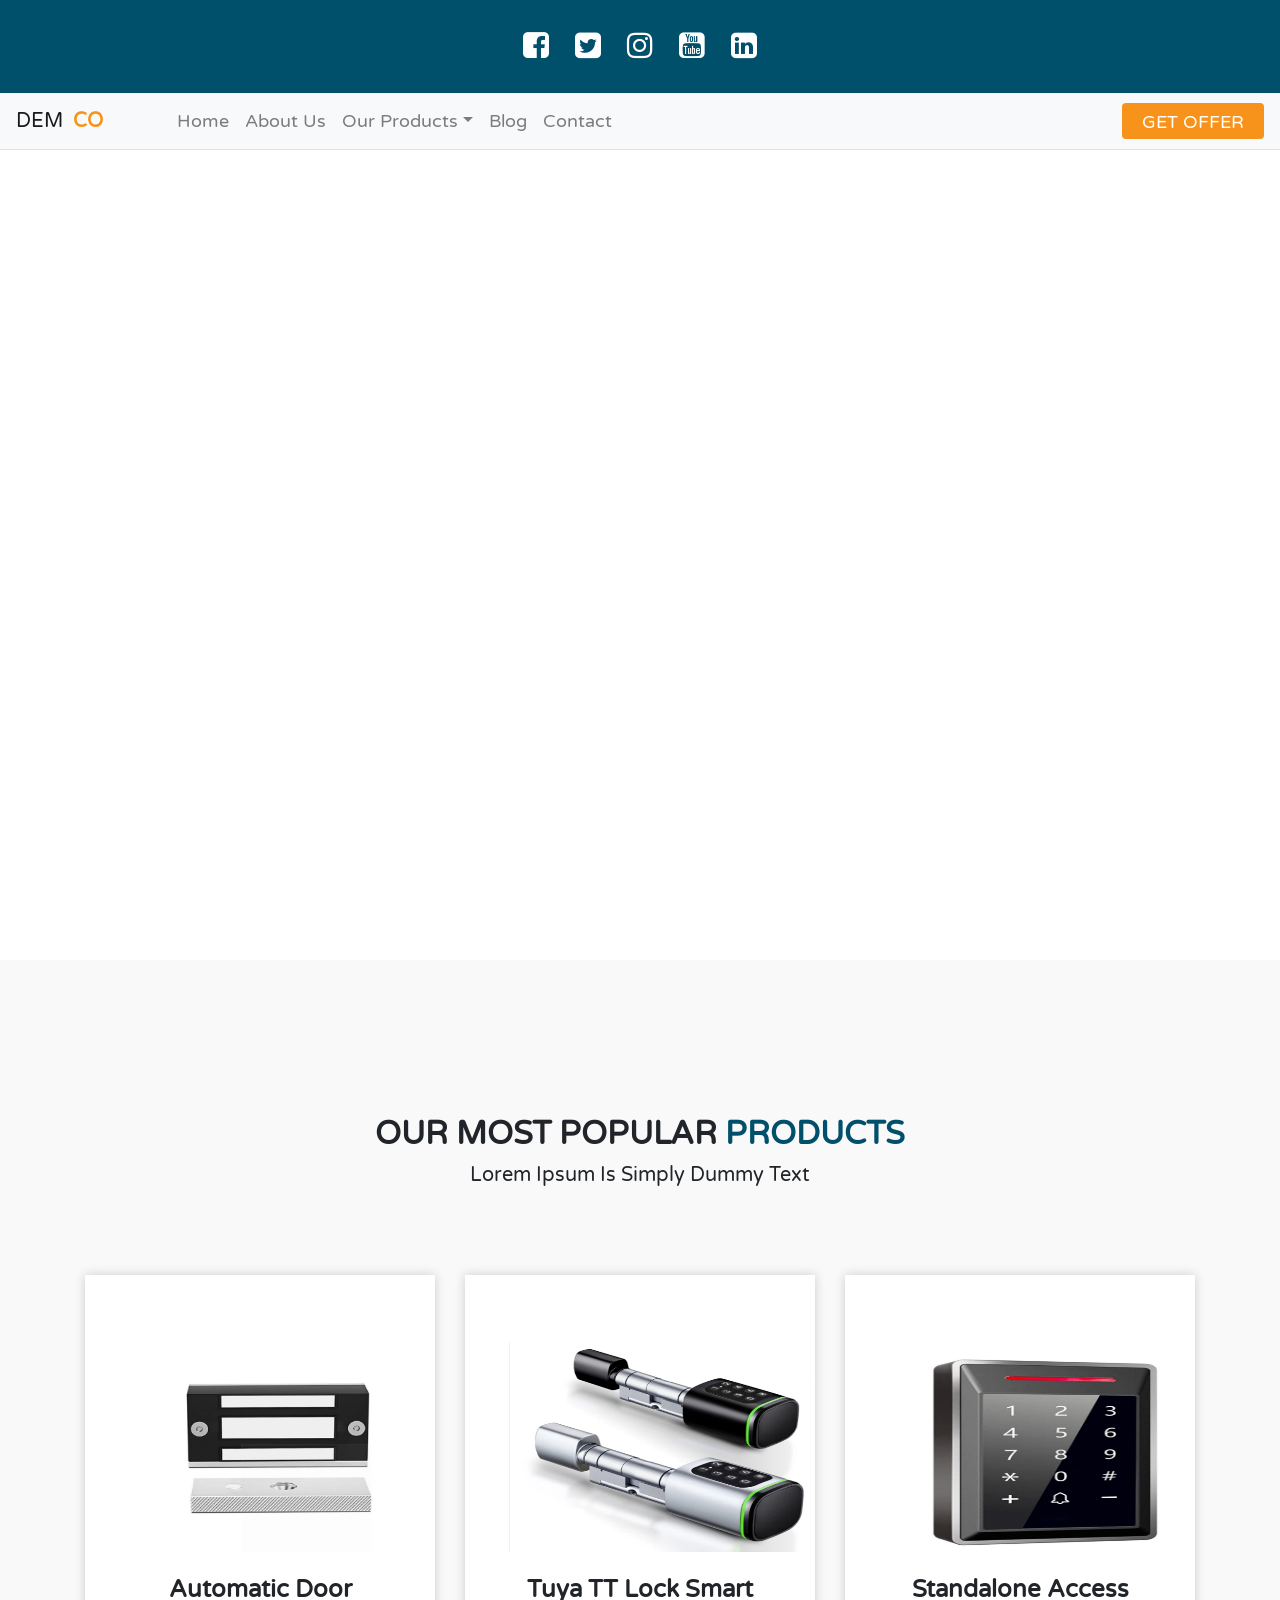
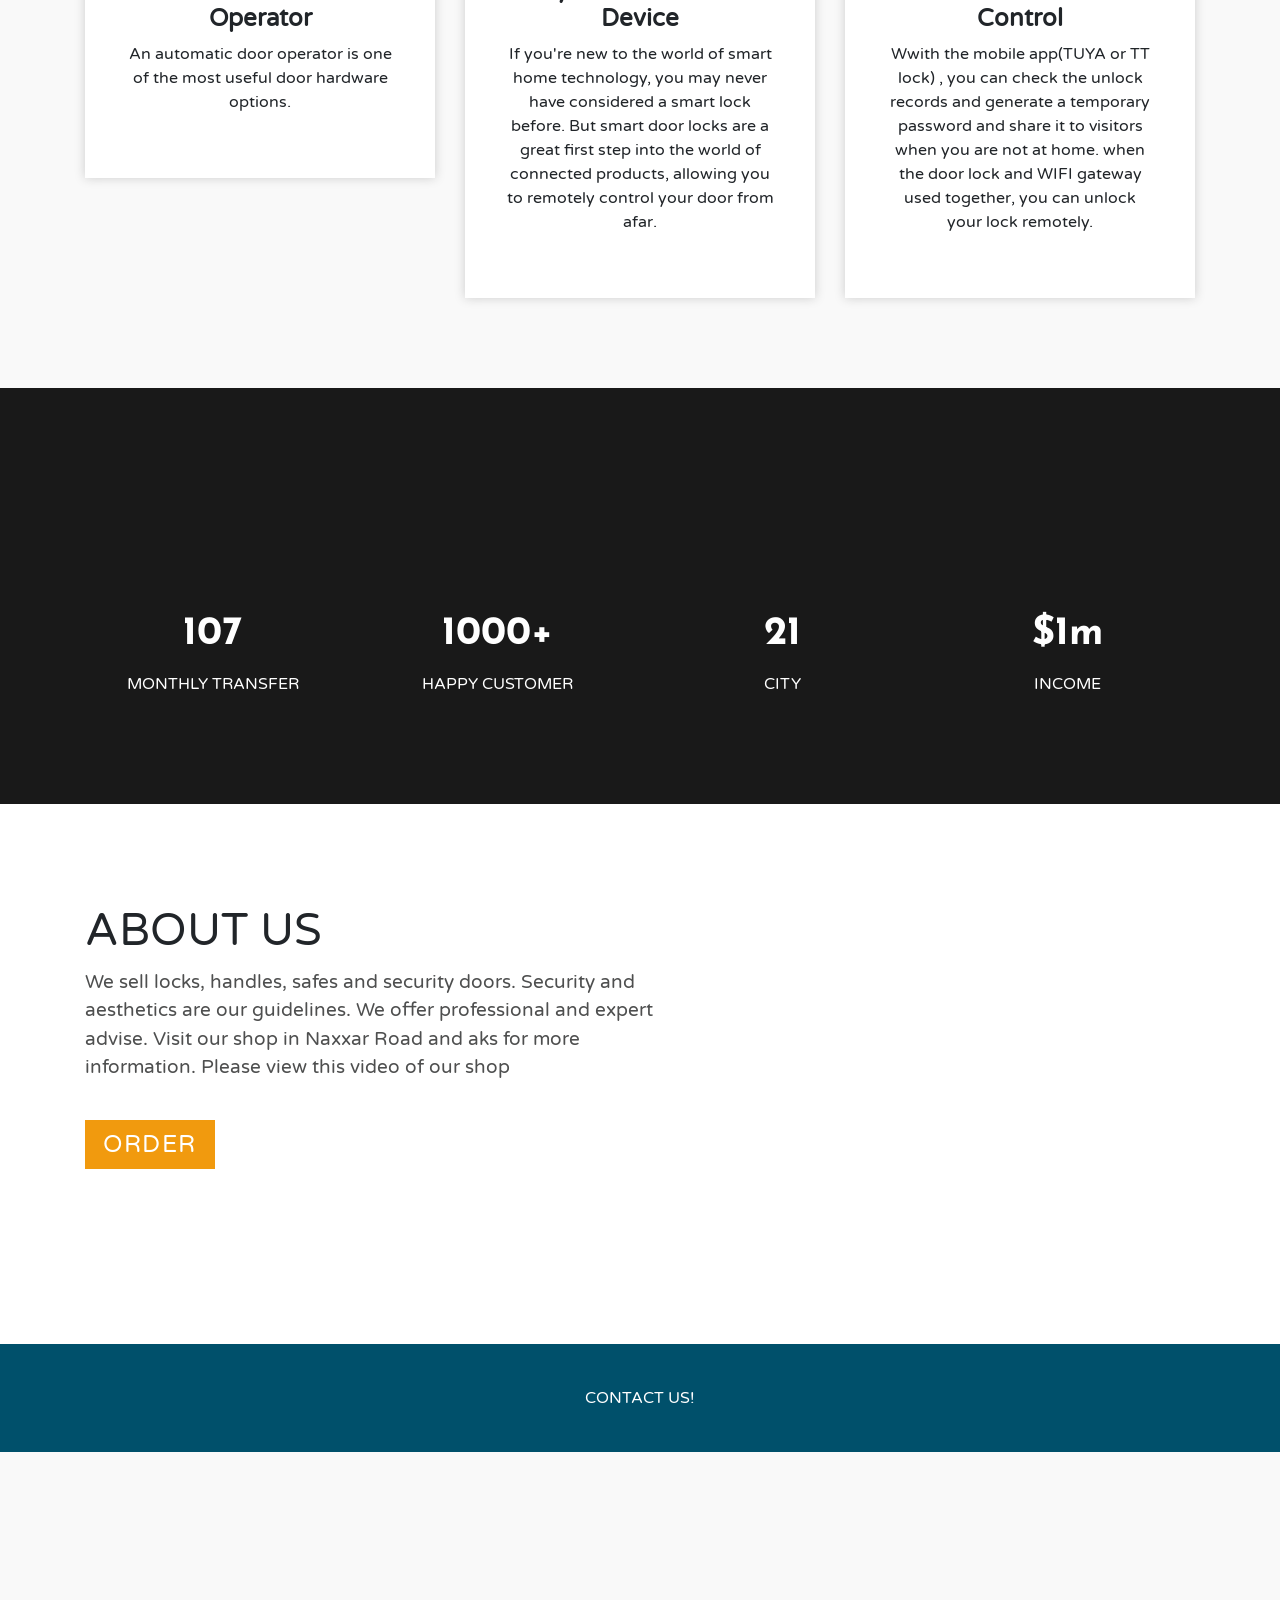
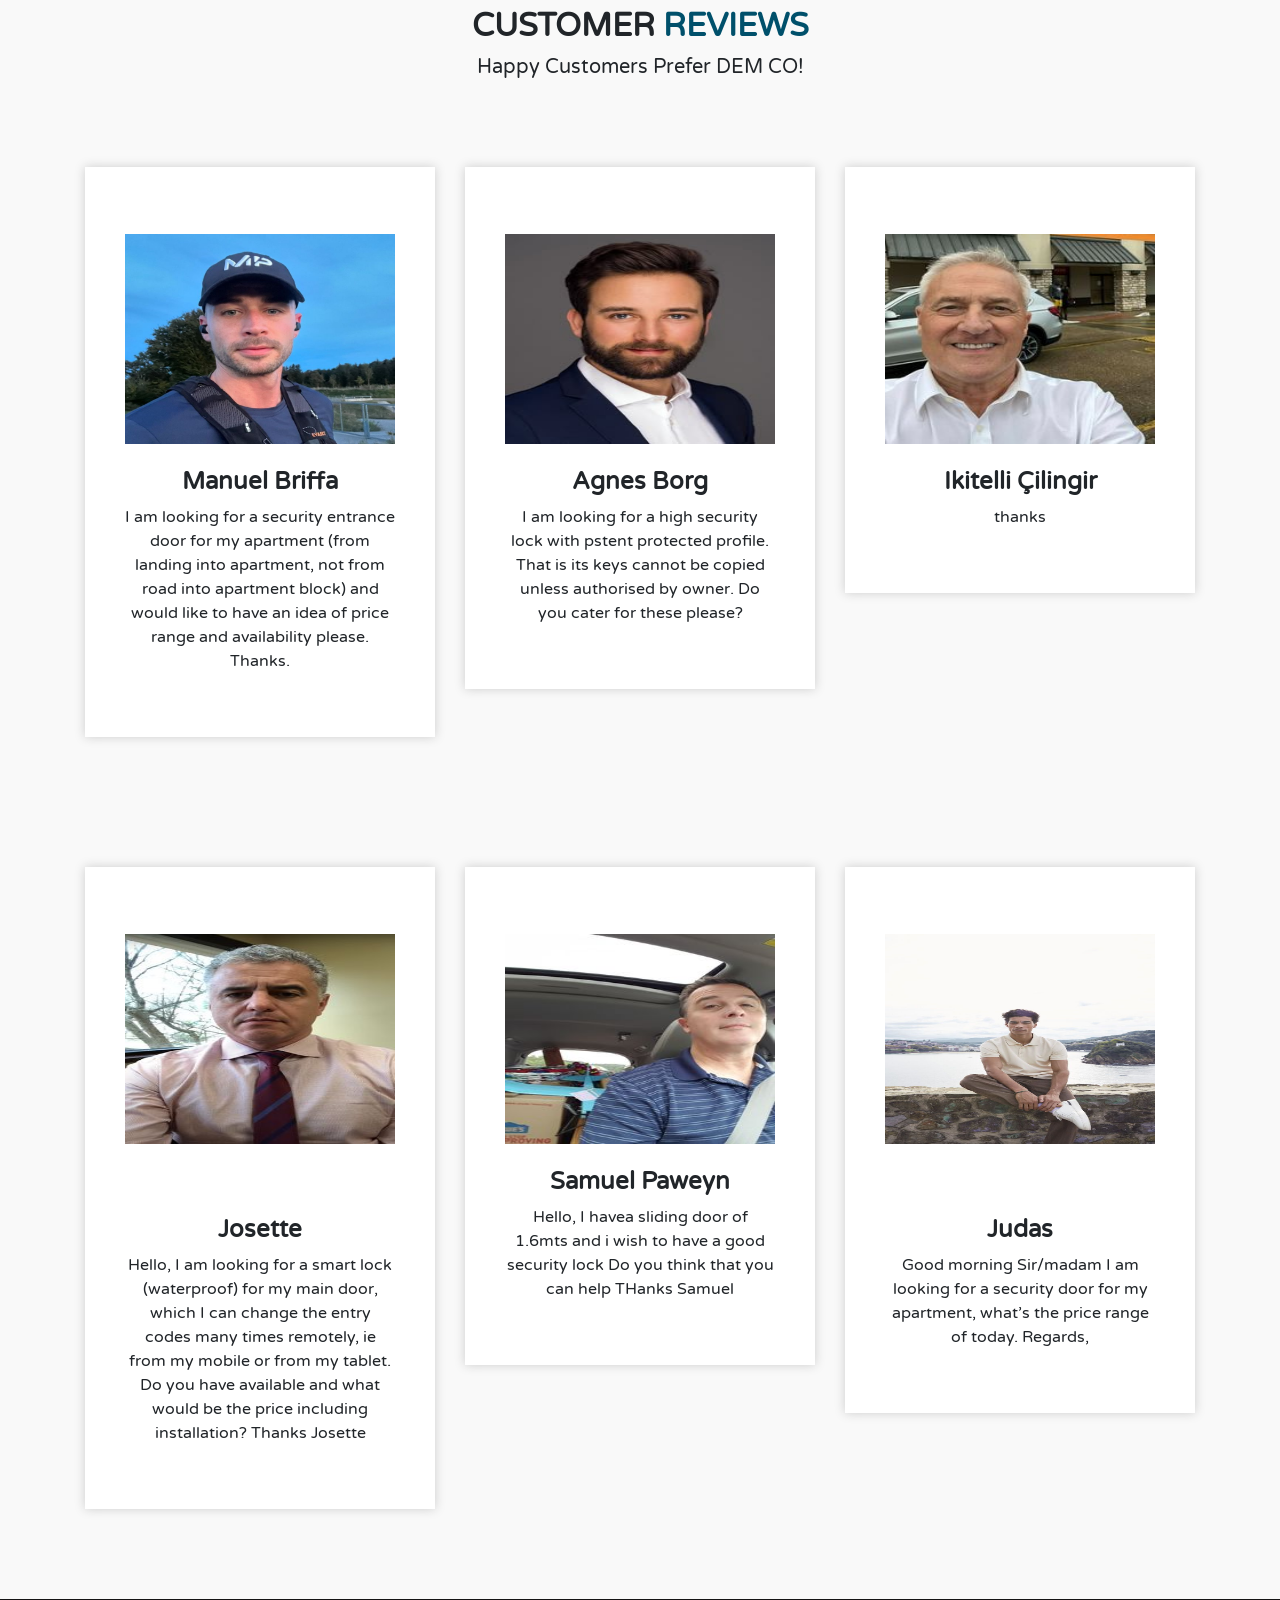
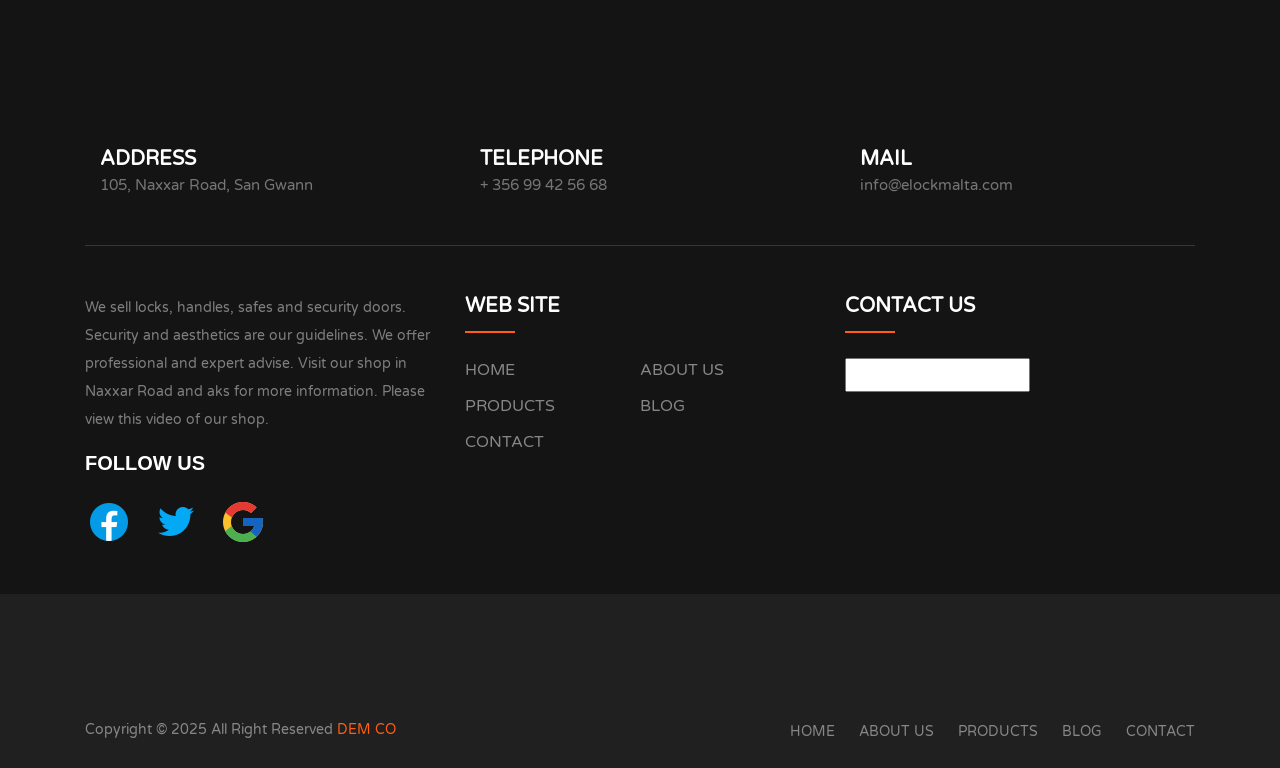
==== index.html @ 9991d872 "Update index.html" ====
<!DOCTYPE html>
<html lang="en">

<head>
    <meta charset="UTF-8">
    <meta name="viewport" content="width=device-width, initial-scale=1.0">
    <link rel="shortcut icon" href="" type="image/x-icon">

    <link rel="stylesheet" href="https://fonts.googleapis.com/css?family=Varela+Round">
    <link rel="stylesheet" href="https://stackpath.bootstrapcdn.com/bootstrap/4.5.0/css/bootstrap.min.css">
    <link rel="stylesheet" href="https://fonts.googleapis.com/icon?family=Material+Icons">
    <link rel="stylesheet" href="https://maxcdn.bootstrapcdn.com/font-awesome/4.7.0/css/font-awesome.min.css">
    <link rel="stylesheet" href="./web/css/main.css">
    <title>DEM CO</title>
</head>

<body>
    <div class="social-icons">
        <a href="#" title="facebook">
            <i class="fa fa-facebook-square" aria-hidden="true"></i>
        </a>&nbsp;
        <a href="#" title="twitter">
            <i class="fa fa-twitter-square" aria-hidden="true"></i>
        </a>&nbsp;
        <a href="#" title="instagram">
            <i class="fa fa-instagram" aria-hidden="true"></i>
        </a>&nbsp;
        <a href="#" title="youtube">
            <i class="fa fa-youtube-square" aria-hidden="true"></i>
        </a> &nbsp;
        <a href="#" title="linkedin">
            <i class="fa fa-linkedin-square" aria-hidden="true"></i>
        </a>

    </div>
    <div id="header">


        <nav class="navbar navbar-expand-lg navbar-light bg-light">
            <a href="#" class="navbar-brand">DEM &nbsp;<b>CO
           
            </b></a>
            <button type="button" class="navbar-toggler" data-toggle="collapse" data-target="#navbarCollapse">
                <span class="navbar-toggler-icon"></span>
            </button>
            <!-- Collection of nav links, forms, and other content for toggling -->
            <div id="navbarCollapse" class="collapse navbar-collapse justify-content-start">
                <div class="navbar-nav">
                    <a href="#" class="nav-item nav-link">Home</a>
                    <a href="#aboutUs" class="nav-item nav-link">About Us</a>
                    <div class="nav-item dropdown">
                        <a href="#" data-toggle="dropdown" class="nav-item nav-link dropdown-toggle">Our Products</a>
                        <div class="dropdown-menu">
                            <a href="./assets/categories/categories.html" class="dropdown-item" target="_blank">Automatic Door Operator</a>
                            <a href="./assets/categories/categories.html" class="dropdown-item" target="_blank">Tuya TT Lock Smart Device </a>
                            <a href="./assets/categories/categories.html" class="dropdown-item" target="_blank">Standalone Access Control </a>
                            <a href="./assets/categories/categories.html" class="dropdown-item" target="_blank">Proximity Card Reader </a>
                            <a href="./assets/categories/categories.html" class="dropdown-item" target="_blank">Door Closer </a>
                            <a href="./assets/categories/categories.html" class="dropdown-item" target="_blank">Power Supply </a>
                            <a href="./assets/categories/categories.html" class="dropdown-item" target="_blank">Door Release Button </a>
                      

                        </div>
                    </div>
                    <a href="#" class="nav-item nav-link">Blog</a>
                    <a href="#contact" class="nav-item nav-link">Contact</a>
                </div>

                <div class="navbar-nav ml-auto action-buttons">
                    <div class="nav-item dropdown">

                    </div>
                    <div class="nav-item dropdown">
                        <a href="#" data-toggle="dropdown" class="btn btn-primary dropdown-toggle sign-up-btn">GET OFFER</a>
                        <div class="dropdown-menu action-form">
                            <form action="/examples/actions/confirmation.php" method="post">
                                <p class="hint-text">Contact Us!</p>
                                <div class="form-group">
                                    <input type="text" class="form-control" placeholder="Name" required="required">
                                </div>
                                <div class="form-group">
                                    <input type="tel" class="form-control" placeholder="Telephone Number"
                                        required="required">
                                </div>
                                <div class="form-group">
                                    <input type="text" class="form-control" placeholder="Message" required="required">
                                    <br>
                                    <div class="form-group">
                                        <label class="form-check-label"><input type="checkbox" required="required"> I
                                            accept the <a href="#">Terms &amp; Conditions</a></label>
                                    </div>
                                    <input type="submit" class="btn btn-primary btn-block" value="SEND">
                            </form>
                        </div>
                    </div>
                </div>
            </div>
        </nav>

    </div>

    <!----------ANA SAYFA---------------->
    <div id="home">

        <div class="wrap">
            <div id="arrow_left" class="arrow"></div>

            <div id="slider">
                <div class="slide1 slide">
              
                </div>
                <div class="slide2 slide">
                   
                </div>
                <div class="slide3 slide">
                

                </div>

            </div>
            <div id="arrow_right" class="arrow"></div>
        </div>


    </div>




    <div id="productAll">


        <!----------ÜRÜNLERİMİZ---------------->
        <section class="we-offer-area text-center bg-gray">
            <div class="container">
                <div class="row">
                    <div class="col-md-12">
                        <div class="site-heading text-center">
                            <h2>OUR MOST POPULAR <span>PRODUCTS</span></h2>
                            <h5>Lorem Ipsum is simply dummy text</h5>
                        </div>
                    </div>
                </div>
                <div class="row our-offer-items less-carousel">
                    <!-- Single Item -->
                    <div class="col-md-4 col-sm-6 equal-height">
                        <div class="item">
                            <img src="./assets/images/product1.png" width="320px" height="210px">
                            <br><br>
                            <h4>Automatic Door Operator
                            </h4>
                            <p>
                                An automatic door operator is one of the most useful door hardware options.                    </p>
                        </div>
                    </div>
                    <!-- End Single Item -->

                    <!-- Single Item -->
                    <div class="col-md-4 col-sm-6 equal-height">
                        <div class="item">
                            <img src="./assets/images/product2.png"width="320px" height="210px" alt="">
                            <br><br>
                            <h4>Tuya TT Lock Smart Device
                            </h4>
                            <p>
                                If you're new to the world of smart home technology, you may never have considered a smart lock before. But smart door locks are a great first step into the world of connected products, allowing you to remotely control your door from afar.                            </p>
                        </div>
                    </div>
                    <!-- End Single Item -->

                    <!-- Single Item -->
                    <div class="col-md-4 col-sm-6 equal-height">
                        <div class="item">
                            <img src="./assets/images/product3.png" width="320px" height="210px">
                            <br><br>
                            <h4>Standalone Access Control
                            </h4>
                            <p>
                               
                               Wwith the mobile app(TUYA or TT lock) , you can check the unlock records and generate a temporary password and share it to visitors when you are not at home. when the door lock and WIFI gateway used together, you can unlock your lock remotely.
                            </p>
                        </div>
                    </div>





                </div>
            </div>
        </section>
    </div>



    <link rel="preconnect" href="https://fonts.googleapis.com">
    <link rel="preconnect" href="https://fonts.gstatic.com" crossorigin>
    <link href="https://fonts.googleapis.com/css2?family=Josefin+Sans:ital,wght@0,400;0,700;1,400;1,700&display=swap"
        rel="stylesheet">






    <section class="counter-wrapper">

        <div class="counter-inner">
            <div class="container">
                <div class="row g-0">
                    <div class="col-6 col-lg-3">
                        <div class="py-5 text-center text-white">
                            <div>
                                <i class="bi bi-building count-icon"></i>
                            </div>
                            <div class="py-2 count">
                                <span id="count1">107</span>
                            </div>
                            <div>
                                MONTHLY TRANSFER
                            </div>
                        </div>
                    </div>
                    <div class="col-6 col-lg-3">
                        <div class="py-5 text-center text-white">
                            <div>
                                <i class="bi bi-people count-icon"></i>
                            </div>
                            <div class="py-2 count">
                                <span id="count2">1000</span>+
                            </div>
                            <div>
                                HAPPY CUSTOMER
                            </div>
                        </div>
                    </div>
                    <div class="col-6 col-lg-3">
                        <div class="py-5 text-center text-white">
                            <div>
                                <i class="bi bi-trophy count-icon"></i>
                            </div>
                            <div class="py-2 count">
                                <span id="count3">21</span>
                            </div>
                            <div>
                                CITY
                            </div>
                        </div>
                    </div>
                    <div class="col-6 col-lg-3">
                        <div class="py-5 text-center text-white">
                            <div>
                                <i class="bi bi-graph-up count-icon"></i>
                            </div>
                            <div class="py-2 count">
                                $<span id="count4">1</span>m
                            </div>
                            <div>
                                INCOME
                            </div>
                        </div>
                    </div>
                </div>
            </div>
        </div>
    </section>



    <!----------HAKKIMIZDA---------------->

    <div id="aboutUs">
        <div class="hero">
            <div class="container">
                <div class="article">
                    <div class="title">
                        <h1>ABOUT US</h1>
                    </div>
                    <div class="content">
         
                        <p>We sell locks, handles, safes and security doors. Security and aesthetics are our guidelines. We offer professional and expert advise. Visit our shop in Naxxar Road and aks for more information. Please view this video of our shop</p>
                        <div class="button">
                            <a href="#">ORDER</a>
                        </div>
                    </div>
                </div>
                <div class="image-section">
                    <iframe width="560" height="315" src="https://www.youtube.com/embed/kE7jgyDooHE"
                        title="Security doors and locks at DEM CO." frameborder="0"
                        allow="accelerometer; autoplay; clipboard-write; encrypted-media; gyroscope; picture-in-picture; web-share"
                        referrerpolicy="strict-origin-when-cross-origin" allowfullscreen></iframe>
                </div>
            </div>
        </div>
    </div>


    <div class="social-icons">
   <button class="linkButton">CONTACT US!</button>
    </div>


    <!----------İLETİŞİM---------------->
    <div id="contact">

    </div>

    <!----------ÜRÜNLERİMİZ---------------->
    <section class="we-offer-area text-center bg-gray">
        <div class="container">
            <div class="row">
                <div class="col-md-12">
                    <div class="site-heading text-center">
                        <h2>CUSTOMER  <span>REVIEWS</span></h2>
                        <h5>Happy Customers Prefer DEM CO!</h5>
                    </div>
                </div>
            </div>
            <div class="row our-offer-items less-carousel">
                <!-- Single Item -->
                <div class="col-md-4 col-sm-6 equal-height">
                    <div class="item">
                        <img src="./assets/images/person1.jpg" width="100%" height="210px" alt=""> <br><br>
                        <h4>Manuel Briffa</h4>
                        <p>
                            I am looking for a security entrance door for my apartment (from landing into apartment, not from road into apartment block) and would like to have an idea of price range and availability please. Thanks.
                        </p>
                    </div>
                </div>
                <!-- End Single Item -->

                <!-- Single Item -->
                <div class="col-md-4 col-sm-6 equal-height">
                    <div class="item">
                        <img src="./assets/images/person2.jpg" width="100%" height="210px" alt=""> <br><br>
                        <h4>Agnes Borg</h4>
                        <p>
                            I am looking for a high security lock with pstent protected profile. That is its keys cannot be copied unless authorised by owner. Do you cater for these please?
                        </p>
                    </div>
                </div>
                <!-- End Single Item -->

                <!-- Single Item -->
                <div class="col-md-4 col-sm-6 equal-height">
                    <div class="item">
                        <img src="./assets/images/person3.jpg" width="100%" height="210px" alt=""> <br><br>
                        <h4>ikitelli çilingir</h4>
                        <p>
                            thanks
                        </p>
                    </div>
                </div>





            </div>
        </div>
        <div class="container">

            <div class="row our-offer-items less-carousel">
                <!-- Single Item -->
                <div class="col-md-4 col-sm-6 equal-height">
                    <div class="item">
                        <img src="./assets/images/person4.jpg" width="100%" height="210px" alt=""> <br><br>
                        <br><br>
                        <h4>Josette</h4>
                        <p>
                            Hello, I am looking for a smart lock (waterproof) for my main door, which I can change the entry codes many times remotely, ie from my mobile or from my tablet. Do you have available and what would be the price including installation? Thanks Josette
                        </p>
                    </div>
                </div>
                <!-- End Single Item -->

                <!-- Single Item -->
                <div class="col-md-4 col-sm-6 equal-height">
                    <div class="item">
                        <img src="./assets/images/person5.jpg" width="100%" height="210px" alt=""> <br><br>
                        <h4>Samuel paweyn </h4>
                        <p>
                            Hello,
                            I havea sliding door of 1.6mts and i wish to have a good security lock
                            Do you
                            think that you can help
                            THanks
                            Samuel
                        </p>
                    </div>
                </div>
                <!-- End Single Item -->

                <!-- Single Item -->
                <div class="col-md-4 col-sm-6 equal-height">
                    <div class="item">
                        <img src="./assets/images/person6.jpg" width="100%" height="210px" alt=""> <br><br>
                        <br><br>
                        <h4>Judas</h4>
                        <p>
                            Good morning Sir/madam

                            I am looking for a security door for my apartment, what’s the price range of today.
                            
                            Regards,
                        </p>
                    </div>
                </div>





            </div>
        </div>
    </section>


    <!----------END PAGE---------------->
    <footer class="footer-section">
        <div class="container">
            <div class="footer-cta pt-5 pb-5">
                <div class="row">
                    <div class="col-xl-4 col-md-4 mb-30">
                        <div class="single-cta">
                            <i class="fas fa-map-marker-alt"></i>
                            <div class="cta-text">
                                <h4>ADDRESS</h4>
                                <span>105, Naxxar Road, San Gwann</span>
                            </div>
                        </div>
                    </div>
                    <div class="col-xl-4 col-md-4 mb-30">
                        <div class="single-cta">

                            <div class="cta-text">
                                <h4>TELEPHONE</h4>
                                <span> + 356 99 42 56 68</span>
                            </div>
                        </div>
                    </div>
                    <div class="col-xl-4 col-md-4 mb-30">
                        <div class="single-cta">

                            <div class="cta-text">
                                <h4>MAIL</h4>
                                <span>info@elockmalta.com</span>
                            </div>
                        </div>
                    </div>
                </div>
            </div>
            <div class="footer-content pt-5 pb-5">
                <div class="row">
                    <div class="col-xl-4 col-lg-4 mb-50">
                        <div class="footer-widget">
                          
                            <div class="footer-text">
                                <p>We sell locks, handles, safes and security doors. Security and aesthetics are our guidelines. We offer professional and expert advise. Visit our shop in Naxxar Road and aks for more information. Please view this video of our shop.</p>
                            </div>
                            <div class="footer-social-icon">
                                <span>FOLLOW US</span>
                                <a href="#"><img src="./assets/icons/icons-facebook-48.png" alt=""></a>
                                <a href="#"><img src="./assets/icons/icons-twitter-48.png" alt=""></a>
                                <a href="#"><img src="./assets/icons/icons-google-48.png" alt=""></a>
                            </div>
                        </div>
                    </div>
                    <div class="col-xl-4 col-lg-4 col-md-6 mb-30">
                        <div class="footer-widget">
                            <div class="footer-widget-heading">
                                <h3>WEB SITE</h3>
                            </div>
                            <ul>
                                <li><a href="#">HOME</a></li>
                                <li><a href="#">ABOUT US</a></li>
                                <li><a href="#">PRODUCTS</a></li>
                                <li><a href="#">BLOG</a></li>
                                <li><a href="#">CONTACT</a></li>
                            </ul>
                        </div>
                    </div>
                    <div class="col-xl-4 col-lg-4 col-md-6 mb-50">
                        <div class="footer-widget">
                            <div class="footer-widget-heading">
                                <h3>CONTACT US</h3>
                            </div>
                            <div class="footer-text mb-25">
                                <p><input type="text" ></p>
                            </div>

                        </div>
                    </div>
                </div>
            </div>
        </div>
        <div class="copyright-area">
            <div class="container">
                <div class="row">
                    <div class="col-xl-6 col-lg-6 text-center text-lg-left">
                        <div class="copyright-text">
                            <p>Copyright &copy; 2025 All Right Reserved <a href="#">DEM CO</a></p>
                        </div>
                    </div>
                    <div class="col-xl-6 col-lg-6 d-none d-lg-block text-right">
                        <div class="footer-menu">
                            <ul>
                                <li><a href="#">HOME</a></li>
                                <li><a href="#">ABOUT US</a></li>
                                <li><a href="#">PRODUCTS</a></li>
                                <li><a href="#">BLOG</a></li>
                                <li><a href="#">CONTACT</a></li>
                            </ul>
                        </div>
                    </div>
                </div>
            </div>
        </div>
    </footer>

    <script src="https://code.jquery.com/jquery-3.5.1.min.js"></script>
    <script src="https://cdn.jsdelivr.net/npm/popper.js@1.16.0/dist/umd/popper.min.js"></script>
    <script src="https://stackpath.bootstrapcdn.com/bootstrap/4.5.0/js/bootstrap.min.js"></script>
    <script src="./app.js"></script>
    <script src="./controller/index.js"></script>
    <script src="./web/js/main.js"></script>
</body>

</html>
---- web/css/main.css ----
body {
	margin: 0px;
	border: 0px;
	font-family: 'Varela Round', sans-serif;
}


.form-control {
	box-shadow: none;
	font-weight: normal;
	font-size: 13px;
}

.navbar {
	background: #fff;
	padding-left: 16px;
	padding-right: 16px;
	border-bottom: 1px solid #dfe3e8;
	border-radius: 0;
}

.nav-link img {
	border-radius: 50%;
	width: 36px;
	height: 36px;
	margin: -8px 0;
	float: left;
	margin-right: 10px;
}

.navbar .navbar-brand {
	padding-left: 0;
	font-size: 20px;
	padding-right: 50px;
}

.navbar .navbar-brand b {
	color: #f7931a;
}

.navbar .form-inline {
	display: inline-block;
}

.navbar a {
	color: #888;
	font-size: 18px;

}

.search-box {
	position: relative;
}

.search-box input {
	padding-right: 35px;
	border-color: #dfe3e8;
	border-radius: 4px !important;
	box-shadow: none
}

.search-box .input-group-text {
	min-width: 35px;
	border: none;
	background: transparent;
	position: absolute;
	right: 0;
	z-index: 9;
	padding: 7px;
	height: 100%;
}

.search-box i {
	color: #a0a5b1;
	font-size: 19px;
}

.navbar .sign-up-btn {
	min-width: 110px;
	max-height: 36px;
}

.navbar .dropdown-menu {
	color: #999;
	font-weight: normal;
	border-radius: 1px;
	border-color: #e5e5e5;
	box-shadow: 0 2px 8px rgba(0, 0, 0, .05);
}

.navbar a,
.navbar a:active {
	color: #888;
	padding: 8px 20px;
	background: transparent;
	line-height: normal;
}

.navbar .navbar-form {
	border: none;
}

.navbar .action-form {
	width: 280px;
	padding: 20px;
	left: auto;
	right: 0;
	font-size: 14px;
}

.navbar .action-form a {
	color: #181818;
	padding: 0 !important;
	font-size: 14px;
}

.navbar .action-form .hint-text {
	text-align: center;
	margin-bottom: 15px;
	font-size: 13px;
}

.navbar .btn-primary,
.navbar .btn-primary:active {
	color: #fff;
	background: #f7931a !important;
	border: none;
}

.navbar .btn-primary:hover,
.navbar .btn-primary:focus {
	color: #fff;
	background: #f7931a !important;
}

.navbar .social-btn .btn,
.navbar .social-btn .btn:hover {
	color: #fff;
	margin: 0;
	padding: 0 !important;
	font-size: 13px;
	border: none;
	transition: all 0.4s;
	text-align: center;
	line-height: 34px;
	width: 47%;
	text-decoration: none;
}

.navbar .social-btn .facebook-btn {
	background: #507cc0;
}

.navbar .social-btn .facebook-btn:hover {
	background: #4676bd;
}

.navbar .social-btn .twitter-btn {
	background: #64ccf1;
}

.navbar .social-btn .twitter-btn:hover {
	background: #4ec7ef;
}

.navbar .social-btn .btn i {
	margin-right: 5px;
	font-size: 16px;
	position: relative;
	top: 2px;
}

.or-seperator {
	margin-top: 32px;
	text-align: center;
	border-top: 1px solid #e0e0e0;
}

.or-seperator b {
	color: #666;
	padding: 0 8px;
	width: 30px;
	height: 30px;
	font-size: 13px;
	text-align: center;
	line-height: 26px;
	background: #fff;
	display: inline-block;
	border: 1px solid #e0e0e0;
	border-radius: 50%;
	position: relative;
	top: -15px;
	z-index: 1;
}

.navbar .action-buttons .dropdown-toggle::after {
	display: none;
}

.form-check-label input {
	position: relative;
	top: 1px;
}

@media (min-width: 1200px) {
	.form-inline .input-group {
		width: 300px;
		margin-left: 30px;
	}
}

@media (max-width: 768px) {
	.navbar .dropdown-menu.action-form {
		width: 100%;
		padding: 10px 15px;
		background: transparent;
		border: none;
	}

	.navbar .form-inline {
		display: block;
	}

	.navbar .input-group {
		width: 100%;
	}
}


.wrapper {
	height: 100%;
	width: 100%;
}

.message {
	-webkit-box-sizing: border-box;
	-moz-box-sizing: border-box;
	box-sizing: border-box;
	width: 100%;
	height: 45%;
	bottom: 0;
	display: block;
	position: absolute;
	background-color: rgba(0, 0, 0, 0.6);
	color: #fff;
	padding: 0.5em;
}

#slider,
.wrap,
.slide_content {
	margin: 0;
	padding: 0;
	font-family: Arial, Helvetica, sans-serif;
	width: 100%;
	height: 90vh;
	overflow-x: hidden;
}

.wrap {
	position: relative;
}

.slide {
	background-size: cover;
	background-position: center;
	background-repeat: no-repeat;
}

.slide1 {
	background-image: url("https://www.vians.net/uploads/202339080/ImgScroll/ba9a414d52-841c-4f30-b6bd-2bee131bf1ed.jpg")
}

.slide2 {
	background-image: url("https://www.vians.net/uploads/202339080/ImgScroll/ba9965fc54-7c0f-444a-81b0-a94f07f82011.jpg")
}

.slide3 {
	background-image: url("https://www.vians.net/uploads/202339080/ImgScroll/ba764c33a6-0f8b-4ed9-8ba3-ea4e055b1003.jpg")
}

.slide_content {
	display: flex;
	flex-direction: column;
	justify-content: center;
	align-items: center;
	text-align: left;
}

.slide_content span {
	font-size: 5rem;
	color: white;
	align-items: left;
	text-align: left;

}

.arrow {
	cursor: pointer;
	position: absolute;
	top: 50%;
	margin-top: -35px;
	width: 0;
	height: 0;
	border-style: solid;
}

#arrow_left {
	border-width: 30px 40px 30px 0;
	border-color: transparent white transparent transparent;
	left: 0;
	margin-left: 30px;
}

#arrow_right {
	border-width: 30px 0 30px 40px;
	border-color: transparent transparent transparent white;
	right: 0;
	margin-right: 30px;
}

.slide_content a {
	background-color: #f7931a;
	height: 64px;
	border: none;
	font-size: 18px;
	padding-top: 18px;
	width: 210px;
	border-radius: 12px;
	text-align: center;
}

.slide_content a:hover {
	background-color: #d27300;
}

.social-icons {
	padding: 30px;
	background-color: #00506b;
	text-align: center;
}

.social-icons a {
	color: #fff;
	line-height: 30px;
	font-size: 30px;
	margin: 0 5px;
	text-decoration: none;

}

.social-icons a i {
	line-height: 30px;
	font-size: 30px;
	-webkit-transition: all 200ms ease-in;
	-webkit-transform: scale(1);
	-ms-transition: all 200ms ease-in;
	-ms-transform: scale(1);
	-moz-transition: all 200ms ease-in;
	-moz-transform: scale(1);
	transition: all 200ms ease-in;
	transform: scale(1);

}

.social-icons a:hover i {
	box-shadow: 0px 0px 150px #000000;
	z-index: 2;
	-webkit-transition: all 200ms ease-in;
	-webkit-transform: scale(1.5);
	-ms-transition: all 200ms ease-in;
	-ms-transform: scale(1.5);
	-moz-transition: all 200ms ease-in;
	-moz-transform: scale(1.5);
	transition: all 200ms ease-in;
	transform: scale(1.5);
	color: #fff;
}

section {
	padding: 60px 0;

	position: relative;

}

a,
a:hover,
a:focus,
a:active {
	text-decoration: none;
	outline: none;
}

ul {
	margin: 0;
	padding: 0;
	list-style: none;
}

.bg-gray {
	background-color: #f9f9f9;
}

.site-heading h2 {
	display: block;
	font-weight: 700;
	margin-bottom: 10px;
	text-transform: uppercase;
}

.site-heading h2 span {
	color: #00506b;
}

.site-heading h5 {
	display: inline-block;
	padding-bottom: 20px;
	position: relative;
	text-transform: capitalize;
	z-index: 1;
}

.site-heading h4::before {
	background: #00506b none repeat scroll 0 0;
	bottom: 0;
	content: "";
	height: 2px;
	left: 50%;
	margin-left: -25px;
	position: absolute;
	width: 50px;
}

.site-heading {
	margin-bottom: 60px;
	overflow: hidden;
	margin-top: -5px;
}

.carousel-shadow .owl-stage-outer {
	margin: -15px -15px 0;
	padding: 15px;
}

.we-offer-area .our-offer-carousel .owl-dots .owl-dot span {
	background: #ffffff none repeat scroll 0 0;
	border: 2px solid;
	height: 15px;
	margin: 0 5px;
	width: 15px;
}

.we-offer-area .our-offer-carousel .owl-dots .owl-dot.active span {
	background: #00506b none repeat scroll 0 0;
	border-color: #00506b;
}

.we-offer-area .item {
	background: #ffffff none repeat scroll 0 0;
	border-left: 2px solid #00506b;
	-moz-box-shadow: 0 0 10px #cccccc;
	-webkit-box-shadow: 0 0 10px #cccccc;
	-o-box-shadow: 0 0 10px #cccccc;
	box-shadow: 0 0 10px #cccccc;
	overflow: hidden;
	padding: 30px;
	position: relative;
	z-index: 1;
}

.we-offer-area.text-center .item {
	background: #ffffff none repeat scroll 0 0;
	border: medium none;
	padding: 67px 40px 64px;
}

.we-offer-area.text-center .item i {
	background: #00506b none repeat scroll 0 0;
	-webkit-border-radius: 50%;
	-moz-border-radius: 50%;
	border-radius: 50%;
	color: #ffffff;
	font-size: 40px;
	height: 80px;
	line-height: 80px;
	position: relative;
	text-align: center;
	width: 80px;
	z-index: 1;
	transition: all 0.35s ease-in-out;
	-webkit-transition: all 0.35s ease-in-out;
	-moz-transition: all 0.35s ease-in-out;
	-ms-transition: all 0.35s ease-in-out;
	-o-transition: all 0.35s ease-in-out;
	margin-bottom: 25px;
}

.we-offer-area.text-center .item i::after {
	border: 2px solid #00506b;
	-webkit-border-radius: 50%;
	-moz-border-radius: 50%;
	border-radius: 50%;
	content: "";
	height: 90px;
	left: -5px;
	position: absolute;
	top: -5px;
	width: 90px;
	z-index: -1;
	transition: all 0.35s ease-in-out;
	-webkit-transition: all 0.35s ease-in-out;
	-moz-transition: all 0.35s ease-in-out;
	-ms-transition: all 0.35s ease-in-out;
	-o-transition: all 0.35s ease-in-out;
}

.we-offer-area.item-border-less .item {
	border: medium none;
}

.we-offer-area .our-offer-items.less-carousel .equal-height {
	margin-bottom: 30px;
}

.we-offer-area.item-border-less .item .number {
	font-family: "Poppins", sans-serif;
	font-size: 50px;
	font-weight: 900;
	opacity: 0.1;
	position: absolute;
	right: 30px;
	top: 30px;
}

.our-offer-carousel.center-active .owl-item:nth-child(2n) .item,
.we-offer-area.center-active .single-item:nth-child(2n) .item {
	background: #00506b none repeat scroll 0 0;
}

.our-offer-carousel.center-active .owl-item:nth-child(2n) .item i,
.our-offer-carousel.center-active .owl-item:nth-child(2n) .item h4,
.our-offer-carousel.center-active .owl-item:nth-child(2n) .item p,
.we-offer-area.center-active .single-item:nth-child(2n) .item i,
.we-offer-area.center-active .single-item:nth-child(2n) .item h4,
.we-offer-area.center-active .single-item:nth-child(2n) .item p {
	color: #ffffff;
}

.we-offer-area .item i {
	color: #00506b;
	display: inline-block;
	font-size: 60px;
	margin-bottom: 20px;
}

.we-offer-area .item h4 {
	font-weight: 600;
	text-transform: capitalize;
}

.we-offer-area .item p {
	margin: 0;
}

.we-offer-area .item i,
.we-offer-area .item h4,
.we-offer-area .item p {
	transition: all 0.35s ease-in-out;
	-webkit-transition: all 0.35s ease-in-out;
	-moz-transition: all 0.35s ease-in-out;
	-ms-transition: all 0.35s ease-in-out;
	-o-transition: all 0.35s ease-in-out;
}

.we-offer-area .item::after {
	background: #00506b none repeat scroll 0 0;
	content: "";
	height: 100%;
	left: -100%;
	position: absolute;
	top: 0;
	transition: all 0.35s ease-in-out;
	-webkit-transition: all 0.35s ease-in-out;
	-moz-transition: all 0.35s ease-in-out;
	-ms-transition: all 0.35s ease-in-out;
	-o-transition: all 0.35s ease-in-out;
	width: 100%;
	z-index: -1;
}

.we-offer-area .item:hover::after {
	left: 0;
}

.we-offer-area .item:hover i,
.we-offer-area .item:hover h4,
.we-offer-area .item:hover p {
	color: #ffffff !important;
}

.we-offer-area.text-center .item:hover i::after {
	border-color: #ffffff !important;
}

.we-offer-area.text-center .item:hover i {
	background-color: #ffffff !important;
	color: #00506b !important;
}

.we-offer-area.text-left .item i {
	background: #00506b none repeat scroll 0 0;
	-webkit-border-radius: 50%;
	-moz-border-radius: 50%;
	border-radius: 50%;
	color: #ffffff;
	display: inline-block;
	font-size: 60px;
	height: 100px;
	line-height: 100px;
	margin-bottom: 30px;
	position: relative;
	width: 100px;
	z-index: 1;
	text-align: center;
}

.we-offer-area.text-left .item i::after {
	border: 2px solid #00506b;
	-webkit-border-radius: 50%;
	-moz-border-radius: 50%;
	border-radius: 50%;
	content: "";
	height: 120px;
	left: -10px;
	position: absolute;
	top: -10px;
	width: 120px;
}

.hero {
	width: 100%;
	min-height: 60vh;
}

.container {
	width: 90%;
	display: block;
	margin: auto;
	padding-top: 100px;
}

.article {
	float: left;
	width: 55%;
	padding-right: 25px;
}

.image-section {
	float: right;
	width: 45%;
}

.image-section img {
	width: 100%;
	height: auto;
}

.article .title h1 {
	text-transform: uppercase;
	font-size: 45px;
	font-weight: 300;
}

.article .content h3 {
	margin-top: 30px;
	color: #494a4a;
	font-size: 22px;
	font-weight: 500;
}

.article .content p {
	margin-top: 10px;
	font-size: 19px;
	line-height: 1.5;
	color: #4e4f4f;
}

.article .content .button {
	margin-top: 45px;
}

.article .content .button a {
	background-color: #f19a0e;
	padding: 10px 18px;
	text-decoration: none;
	text-transform: uppercase;
	color: #fff;
	font-size: 24px;
	letter-spacing: 1.5px;
	font-weight: 400;
}

.article .content .button a:hover {
	background-color: #000;
	transition: 0.5s ease;
}

@media screen and (max-width: 768px) {
	.container {
		width: 80%;
		display: block;
		margin: auto;
		padding-top: 50px;
	}

	.article {
		float: none;
		width: 100%;
		display: block;
		margin: auto;
	}

	.image-section {
		float: none;
		width: 100%;
		margin-top: 50px;
	}

	.article .title h1 {
		font-size: 30px;
	}

	.article .content .button {
		text-align: center;
	}

	.article .content .button a {
		padding: 9px 16px;
	}
}

.count {
	font-family: 'Josefin Sans', sans-serif;
	font-size: 40px;
	font-weight: bold;
}

.counter-wrapper {
	background: #333;
	background-image: url('https://images.unsplash.com/photo-1568563643102-37d43956d1d3?ixid=MnwxMjA3fDB8MHxwaG90by1wYWdlfHx8fGVufDB8fHx8&ixlib=rb-1.2.1&auto=format&fit=crop&w=1920&q=80');
	background: cover;
	background-position: center center;
	position: relative;
}

.counter-wrapper:after {
	content: '';
	position: absolute;
	left: 0;
	right: 0;
	top: 0;
	bottom: 0;
	background: rgba(0, 0, 0, .5);
}

.counter-inner {
	position: relative;
	z-index: 2;
}

.count-icon {
	font-size: 48px;
}

ul {
	margin: 0px;
	padding: 0px;
}

.footer-section {
	background: #151414;
	position: relative;
}

.footer-cta {
	border-bottom: 1px solid #373636;
}

.single-cta i {
	color: #ff5e14;
	font-size: 30px;
	float: left;
	margin-top: 8px;
}

.cta-text {
	padding-left: 15px;
	display: inline-block;
}

.cta-text h4 {
	color: #fff;
	font-size: 20px;
	font-weight: 600;
	margin-bottom: 2px;
}

.cta-text span {
	color: #757575;
	font-size: 15px;
}

.footer-content {
	position: relative;
	z-index: 2;
}

.footer-pattern img {
	position: absolute;
	top: 0;
	left: 0;
	height: 330px;
	background-size: cover;
	background-position: 100% 100%;
}

.footer-logo {
	margin-bottom: 30px;
}

.footer-logo img {
	max-width: 200px;
}

.footer-text p {
	margin-bottom: 14px;
	font-size: 14px;
	color: #7e7e7e;
	line-height: 28px;
}

.footer-social-icon span {
	color: #fff;
	display: block;
	font-size: 20px;
	font-weight: 700;
	font-family: 'Poppins', sans-serif;
	margin-bottom: 20px;
}

.footer-social-icon a {
	color: #fff;
	font-size: 16px;
	margin-right: 15px;
}

.footer-social-icon i {
	height: 40px;
	width: 40px;
	text-align: center;
	line-height: 38px;
	border-radius: 50%;
}

.facebook-bg {
	background: #3B5998;
}

.twitter-bg {
	background: #55ACEE;
}

.google-bg {
	background: #DD4B39;
}

.footer-widget-heading h3 {
	color: #fff;
	font-size: 20px;
	font-weight: 600;
	margin-bottom: 40px;
	position: relative;
}

.footer-widget-heading h3::before {
	content: "";
	position: absolute;
	left: 0;
	bottom: -15px;
	height: 2px;
	width: 50px;
	background: #ff5e14;
}

.footer-widget ul li {
	display: inline-block;
	float: left;
	width: 50%;
	margin-bottom: 12px;
}

.footer-widget ul li a:hover {
	color: #ff5e14;
}

.footer-widget ul li a {
	color: #878787;
	text-transform: capitalize;
}

.subscribe-form {
	position: relative;
	overflow: hidden;
}

.subscribe-form input {
	width: 100%;
	padding: 14px 28px;
	background: #2E2E2E;
	border: 1px solid #2E2E2E;
	color: #fff;
}

.subscribe-form button {
	position: absolute;
	right: 0;
	background: #ff5e14;
	padding: 13px 20px;
	border: 1px solid #ff5e14;
	top: 0;
}

.subscribe-form button i {
	color: #fff;
	font-size: 22px;
	transform: rotate(-6deg);
}

.copyright-area {
	background: #202020;
	padding: 25px 0;
}

.copyright-text p {
	margin: 0;
	font-size: 14px;
	color: #878787;
}

.copyright-text p a {
	color: #ff5e14;
}

.footer-menu li {
	display: inline-block;
	margin-left: 20px;
}

.footer-menu li:hover a {
	color: #ff5e14;
}

.footer-menu li a {
	font-size: 14px;
	color: #878787;
}


.linkButton {
	width: 100%;
	height: auto;
	border: none;
	cursor: pointer;
	padding: 12px;
	background-color: #00506b;
	color: #fff;
}
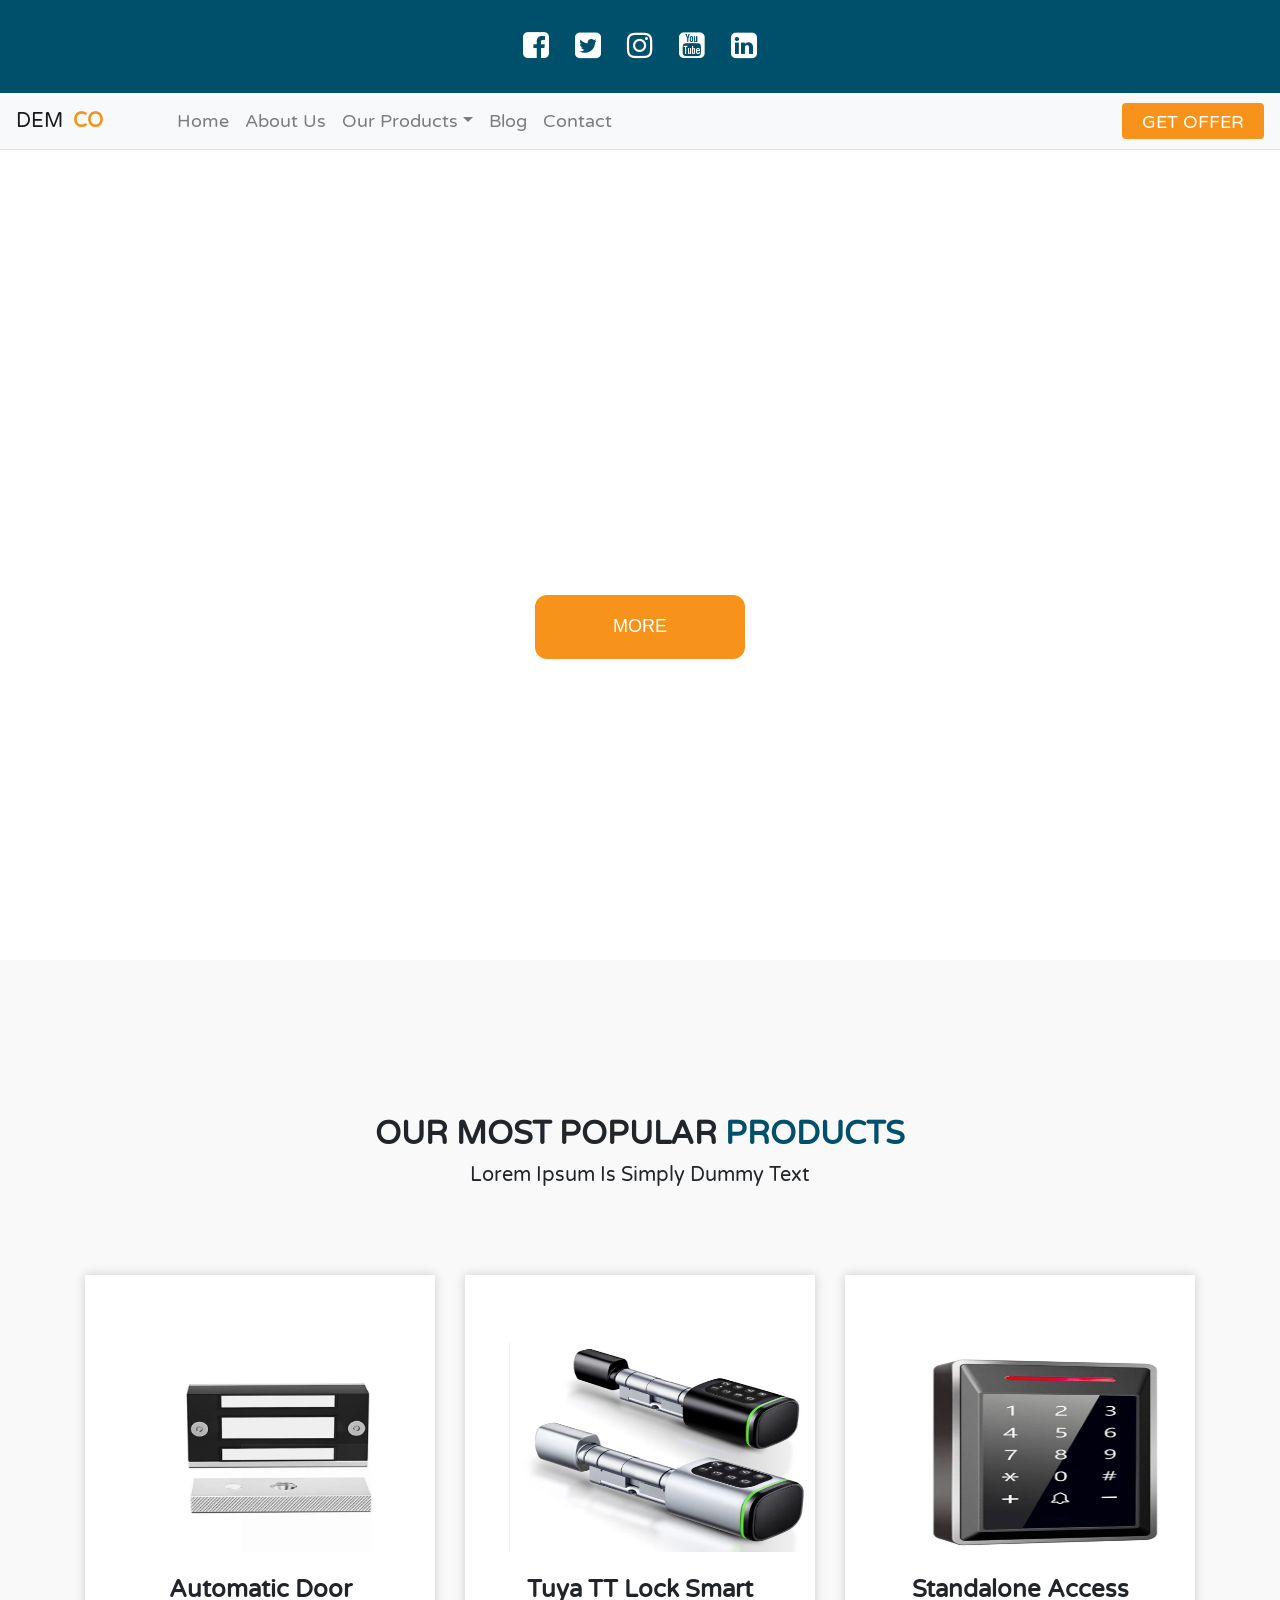
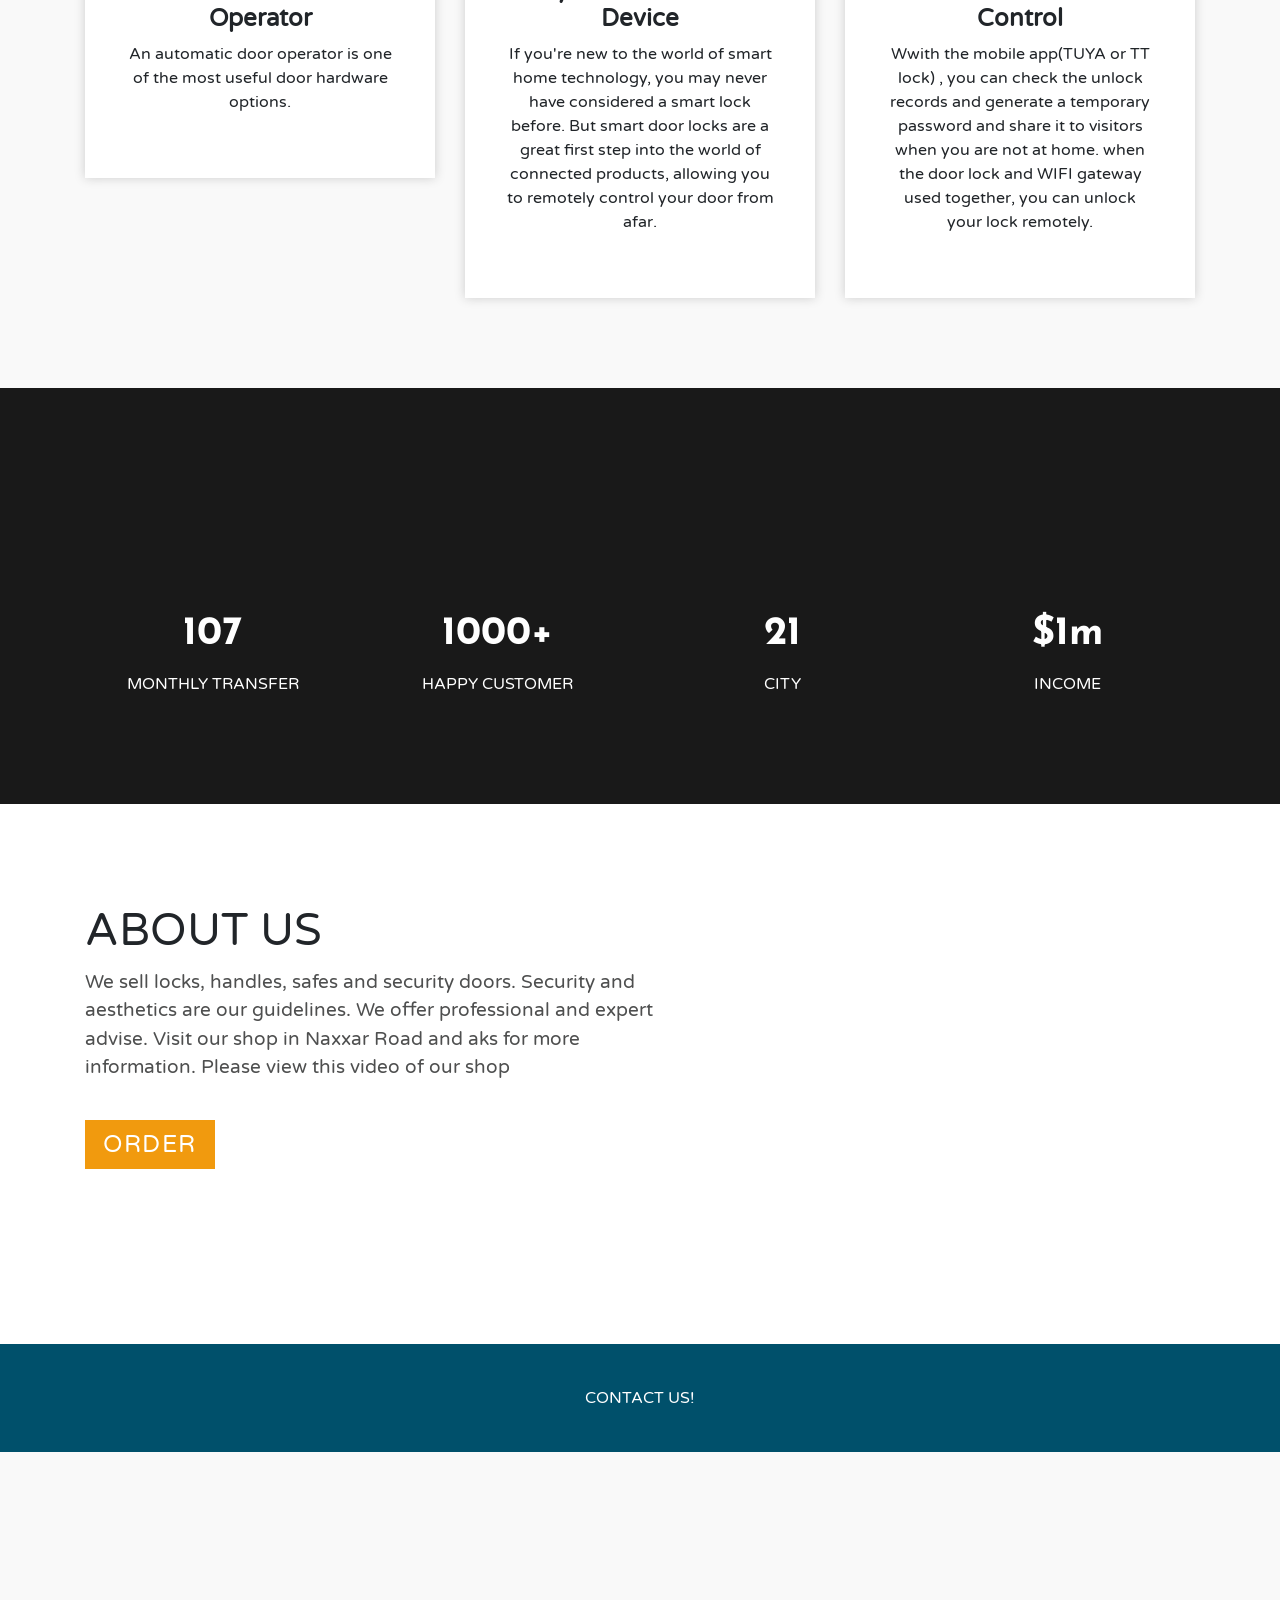
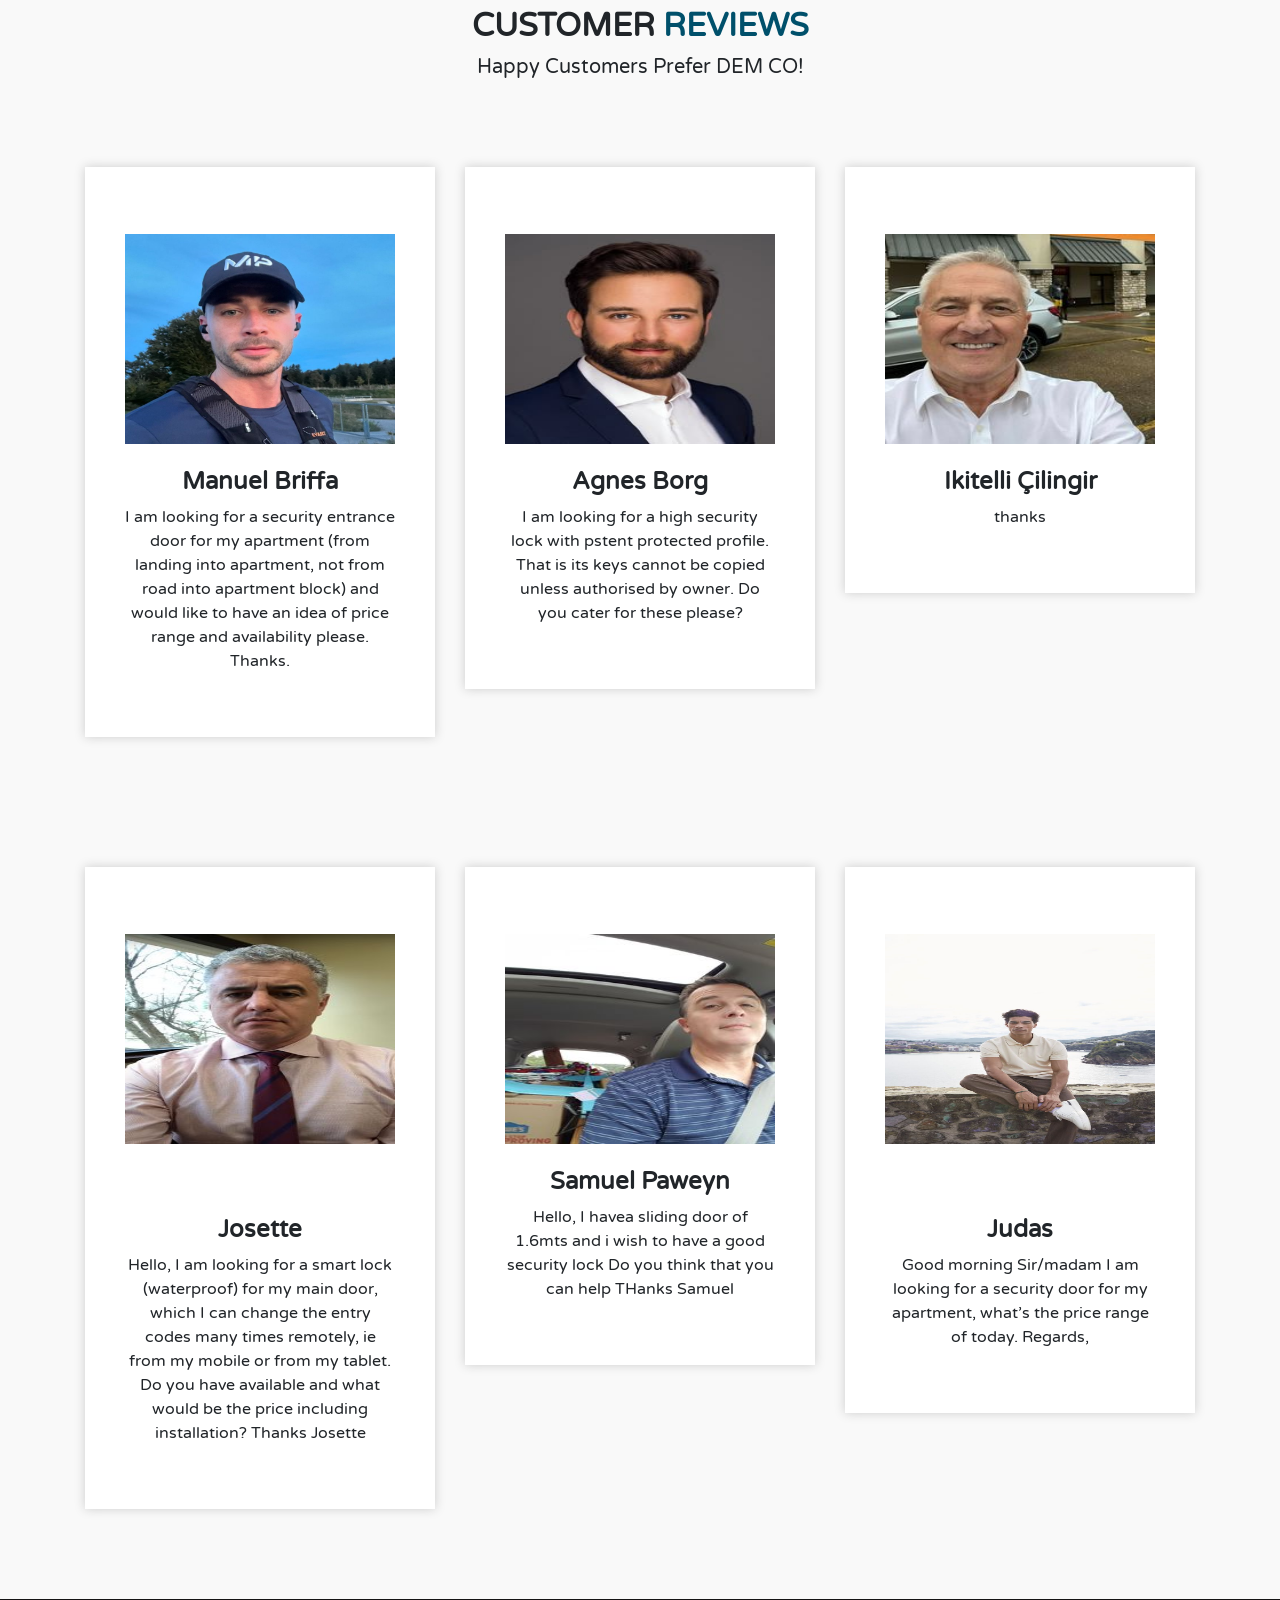
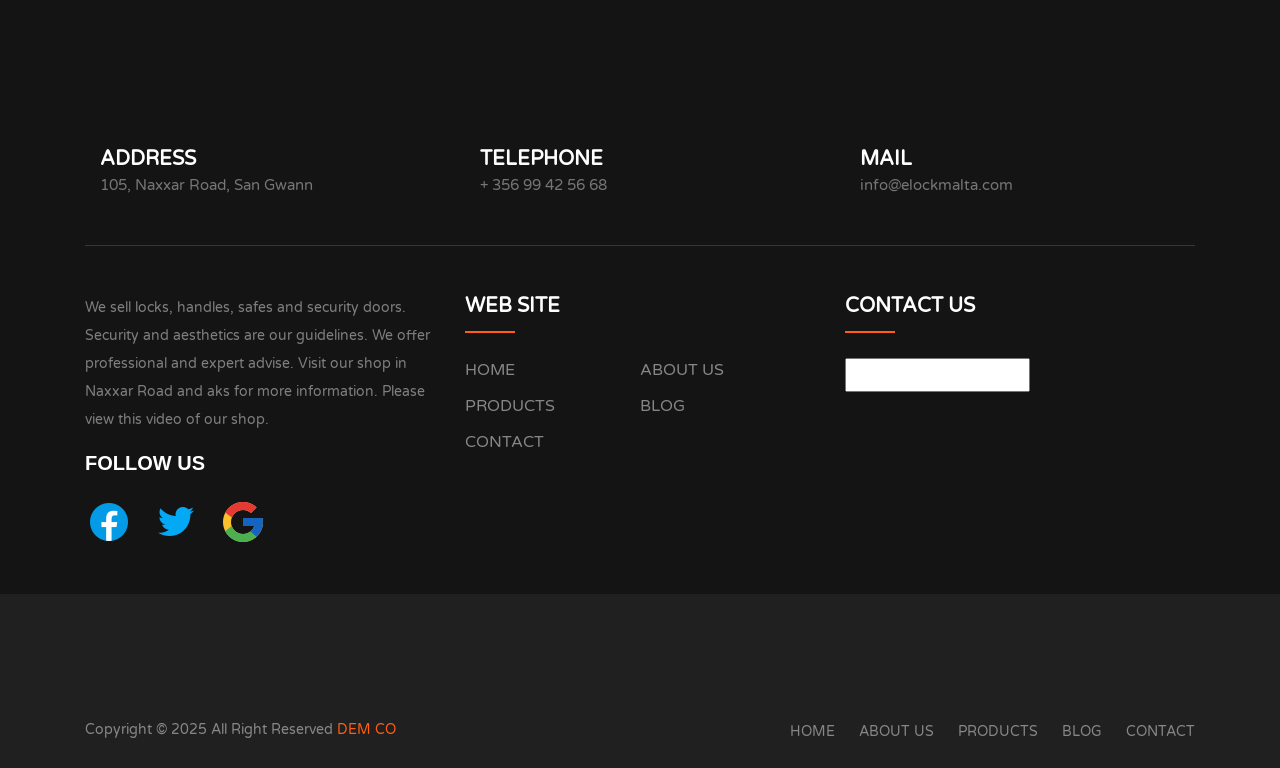
==== commit b0338c8c: "Update index.html" ====
--- a/index.html
+++ b/index.html
@@ -10,7 +10,7 @@
     <link rel="stylesheet" href="https://stackpath.bootstrapcdn.com/bootstrap/4.5.0/css/bootstrap.min.css">
     <link rel="stylesheet" href="https://fonts.googleapis.com/icon?family=Material+Icons">
     <link rel="stylesheet" href="https://maxcdn.bootstrapcdn.com/font-awesome/4.7.0/css/font-awesome.min.css">
-    <link rel="stylesheet" href="./web/css/main.css">
+    <link rel="stylesheet" href="/web/css/main.css">
     <title>DEM CO</title>
 </head>
 
@@ -51,13 +51,13 @@
                     <div class="nav-item dropdown">
                         <a href="#" data-toggle="dropdown" class="nav-item nav-link dropdown-toggle">Our Products</a>
                         <div class="dropdown-menu">
-                            <a href="./assets/categories/categories.html" class="dropdown-item" target="_blank">Automatic Door Operator</a>
-                            <a href="./assets/categories/categories.html" class="dropdown-item" target="_blank">Tuya TT Lock Smart Device </a>
-                            <a href="./assets/categories/categories.html" class="dropdown-item" target="_blank">Standalone Access Control </a>
-                            <a href="./assets/categories/categories.html" class="dropdown-item" target="_blank">Proximity Card Reader </a>
-                            <a href="./assets/categories/categories.html" class="dropdown-item" target="_blank">Door Closer </a>
-                            <a href="./assets/categories/categories.html" class="dropdown-item" target="_blank">Power Supply </a>
-                            <a href="./assets/categories/categories.html" class="dropdown-item" target="_blank">Door Release Button </a>
+                            <a href="/assets/categories/categories.html" class="dropdown-item" target="_blank">Automatic Door Operator</a>
+                            <a href="/assets/categories/categories.html" class="dropdown-item" target="_blank">Tuya TT Lock Smart Device </a>
+                            <a href="/assets/categories/categories.html" class="dropdown-item" target="_blank">Standalone Access Control </a>
+                            <a href="/assets/categories/categories.html" class="dropdown-item" target="_blank">Proximity Card Reader </a>
+                            <a href="/assets/categories/categories.html" class="dropdown-item" target="_blank">Door Closer </a>
+                            <a href="/assets/categories/categories.html" class="dropdown-item" target="_blank">Power Supply </a>
+                            <a href="/assets/categories/categories.html" class="dropdown-item" target="_blank">Door Release Button </a>
                       
 
                         </div>
@@ -107,13 +107,20 @@
 
             <div id="slider">
                 <div class="slide1 slide">
-              
+                    <div class="slide_content">
+                        <span>ELOCK & LOCKS</span> <br> <a href="#" class="btn btn-primary">MORE</a>
+                    </div>
                 </div>
                 <div class="slide2 slide">
-                   
+                    <div class="slide_content">
+                        <span>SAFES</span><br> <a href="#" class="btn btn-primary">MORE</a>
+                    </div>
                 </div>
                 <div class="slide3 slide">
-                
+                    <div class="slide_content">
+                        <span>SECURITY DOORS</span> <br>
+                        <a href="#" class="btn btn-primary">MORE</a>
+                    </div>
 
                 </div>
 
@@ -145,7 +152,7 @@
                     <!-- Single Item -->
                     <div class="col-md-4 col-sm-6 equal-height">
                         <div class="item">
-                            <img src="./assets/images/product1.png" width="320px" height="210px">
+                            <img src="/assets/images/product1.png" width="320px" height="210px">
                             <br><br>
                             <h4>Automatic Door Operator
                             </h4>
@@ -158,7 +165,7 @@
                     <!-- Single Item -->
                     <div class="col-md-4 col-sm-6 equal-height">
                         <div class="item">
-                            <img src="./assets/images/product2.png"width="320px" height="210px" alt="">
+                            <img src="/assets/images/product2.png"width="320px" height="210px" alt="">
                             <br><br>
                             <h4>Tuya TT Lock Smart Device
                             </h4>
@@ -171,7 +178,7 @@
                     <!-- Single Item -->
                     <div class="col-md-4 col-sm-6 equal-height">
                         <div class="item">
-                            <img src="./assets/images/product3.png" width="320px" height="210px">
+                            <img src="/assets/images/product3.png" width="320px" height="210px">
                             <br><br>
                             <h4>Standalone Access Control
                             </h4>
@@ -320,7 +327,7 @@
                 <!-- Single Item -->
                 <div class="col-md-4 col-sm-6 equal-height">
                     <div class="item">
-                        <img src="./assets/images/person1.jpg" width="100%" height="210px" alt=""> <br><br>
+                        <img src="/assets/images/person1.jpg" width="100%" height="210px" alt=""> <br><br>
                         <h4>Manuel Briffa</h4>
                         <p>
                             I am looking for a security entrance door for my apartment (from landing into apartment, not from road into apartment block) and would like to have an idea of price range and availability please. Thanks.
@@ -332,7 +339,7 @@
                 <!-- Single Item -->
                 <div class="col-md-4 col-sm-6 equal-height">
                     <div class="item">
-                        <img src="./assets/images/person2.jpg" width="100%" height="210px" alt=""> <br><br>
+                        <img src="/assets/images/person2.jpg" width="100%" height="210px" alt=""> <br><br>
                         <h4>Agnes Borg</h4>
                         <p>
                             I am looking for a high security lock with pstent protected profile. That is its keys cannot be copied unless authorised by owner. Do you cater for these please?
@@ -344,7 +351,7 @@
                 <!-- Single Item -->
                 <div class="col-md-4 col-sm-6 equal-height">
                     <div class="item">
-                        <img src="./assets/images/person3.jpg" width="100%" height="210px" alt=""> <br><br>
+                        <img src="/assets/images/person3.jpg" width="100%" height="210px" alt=""> <br><br>
                         <h4>ikitelli çilingir</h4>
                         <p>
                             thanks
@@ -364,7 +371,7 @@
                 <!-- Single Item -->
                 <div class="col-md-4 col-sm-6 equal-height">
                     <div class="item">
-                        <img src="./assets/images/person4.jpg" width="100%" height="210px" alt=""> <br><br>
+                        <img src="/assets/images/person4.jpg" width="100%" height="210px" alt=""> <br><br>
                         <br><br>
                         <h4>Josette</h4>
                         <p>
@@ -377,7 +384,7 @@
                 <!-- Single Item -->
                 <div class="col-md-4 col-sm-6 equal-height">
                     <div class="item">
-                        <img src="./assets/images/person5.jpg" width="100%" height="210px" alt=""> <br><br>
+                        <img src="/assets/images/person5.jpg" width="100%" height="210px" alt=""> <br><br>
                         <h4>Samuel paweyn </h4>
                         <p>
                             Hello,
@@ -394,7 +401,7 @@
                 <!-- Single Item -->
                 <div class="col-md-4 col-sm-6 equal-height">
                     <div class="item">
-                        <img src="./assets/images/person6.jpg" width="100%" height="210px" alt=""> <br><br>
+                        <img src="/assets/images/person6.jpg" width="100%" height="210px" alt=""> <br><br>
                         <br><br>
                         <h4>Judas</h4>
                         <p>
@@ -460,9 +467,9 @@
                             </div>
                             <div class="footer-social-icon">
                                 <span>FOLLOW US</span>
-                                <a href="#"><img src="./assets/icons/icons-facebook-48.png" alt=""></a>
-                                <a href="#"><img src="./assets/icons/icons-twitter-48.png" alt=""></a>
-                                <a href="#"><img src="./assets/icons/icons-google-48.png" alt=""></a>
+                                <a href="#"><img src="/assets/icons/icons-facebook-48.png" alt=""></a>
+                                <a href="#"><img src="/assets/icons/icons-twitter-48.png" alt=""></a>
+                                <a href="#"><img src="/assets/icons/icons-google-48.png" alt=""></a>
                             </div>
                         </div>
                     </div>
@@ -521,9 +528,9 @@
     <script src="https://code.jquery.com/jquery-3.5.1.min.js"></script>
     <script src="https://cdn.jsdelivr.net/npm/popper.js@1.16.0/dist/umd/popper.min.js"></script>
     <script src="https://stackpath.bootstrapcdn.com/bootstrap/4.5.0/js/bootstrap.min.js"></script>
-    <script src="./app.js"></script>
-    <script src="./controller/index.js"></script>
-    <script src="./web/js/main.js"></script>
+    <script src="/app.js"></script>
+    <script src="/controller/index.js"></script>
+    <script src="/web/js/main.js"></script>
 </body>
 
 </html>
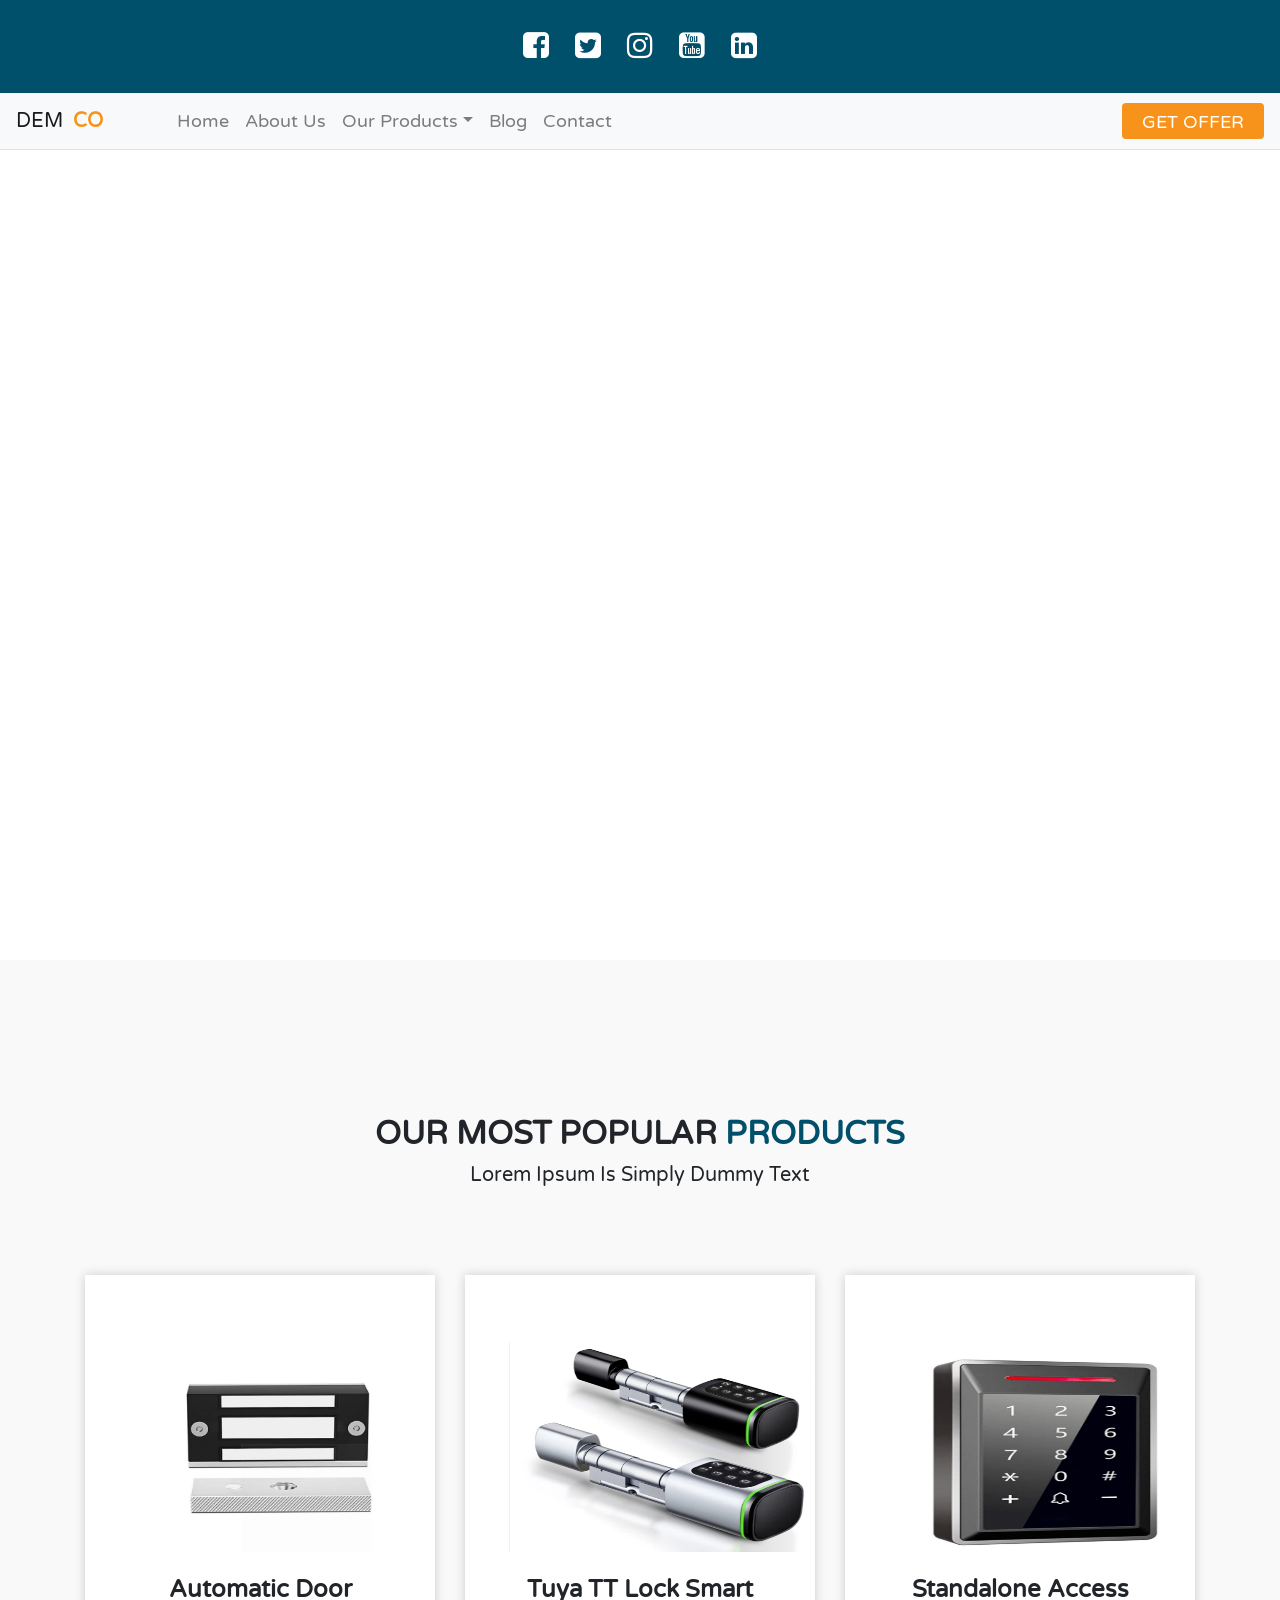
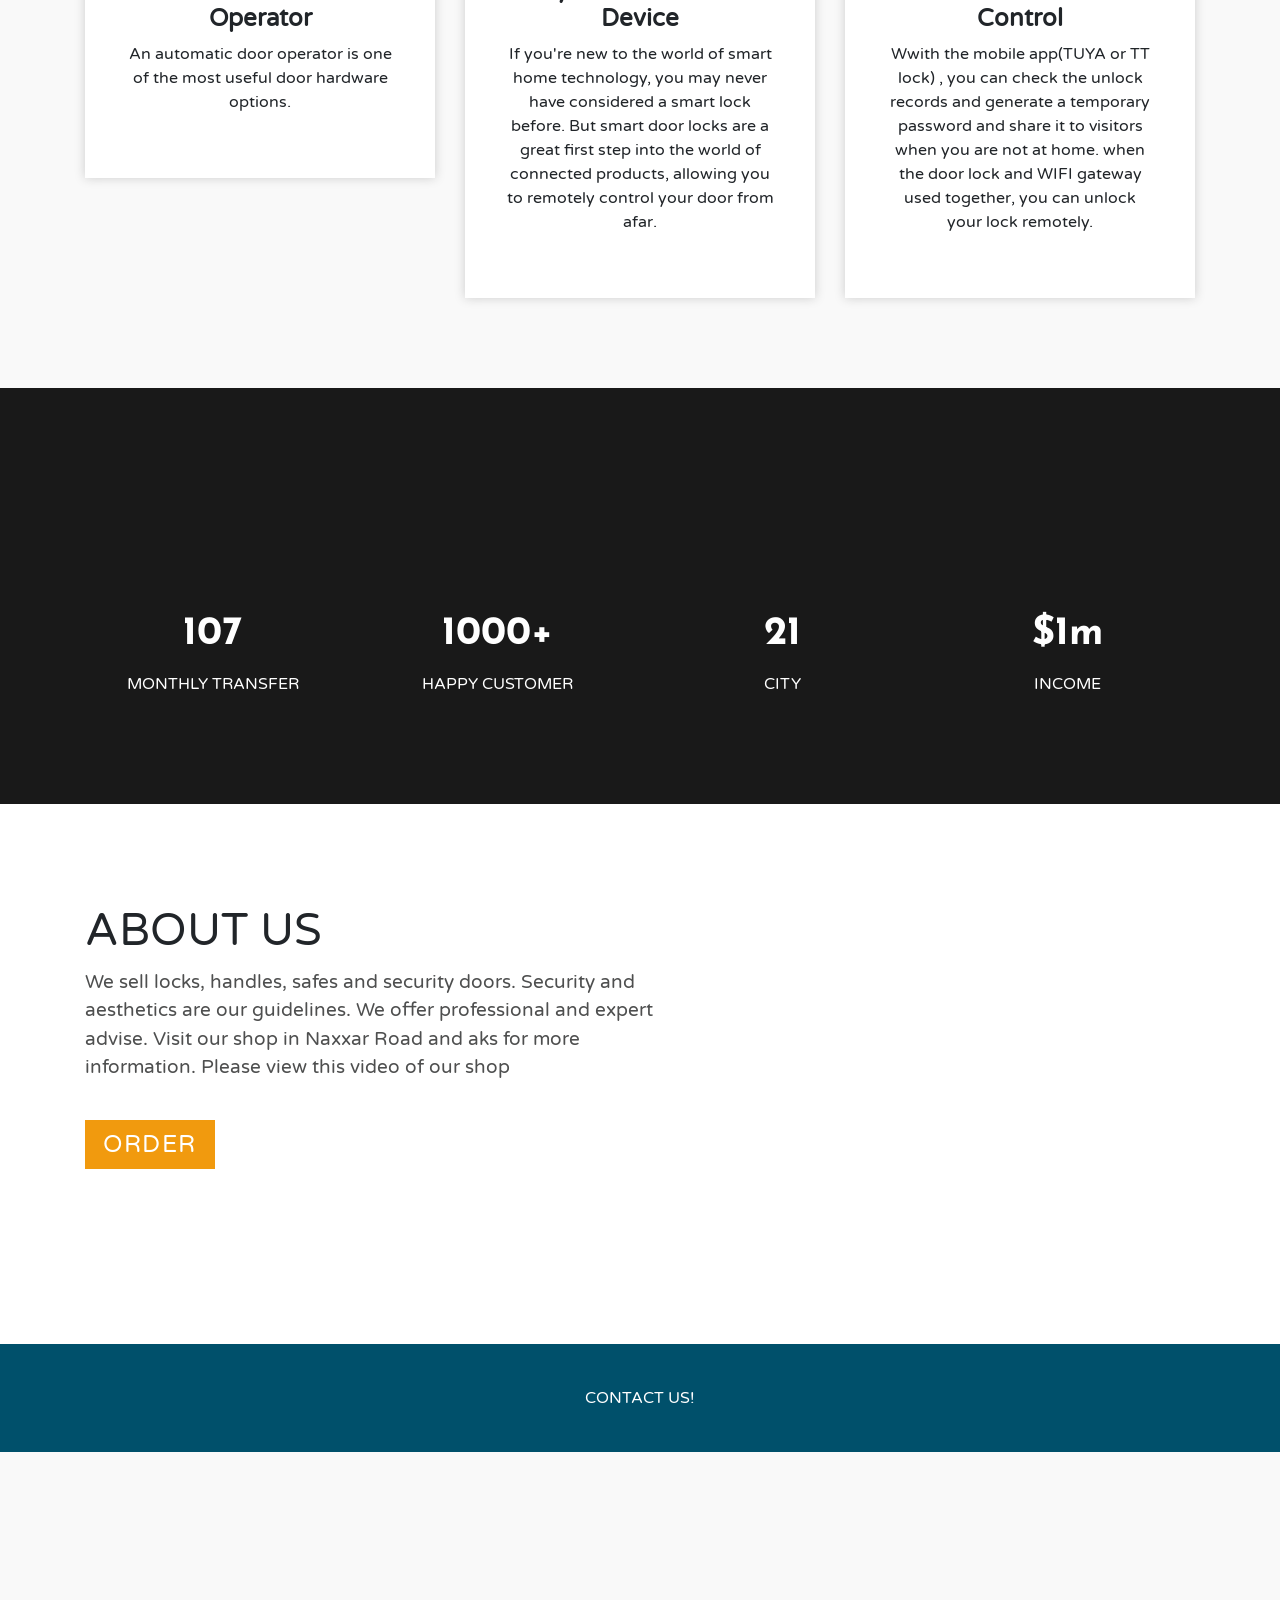
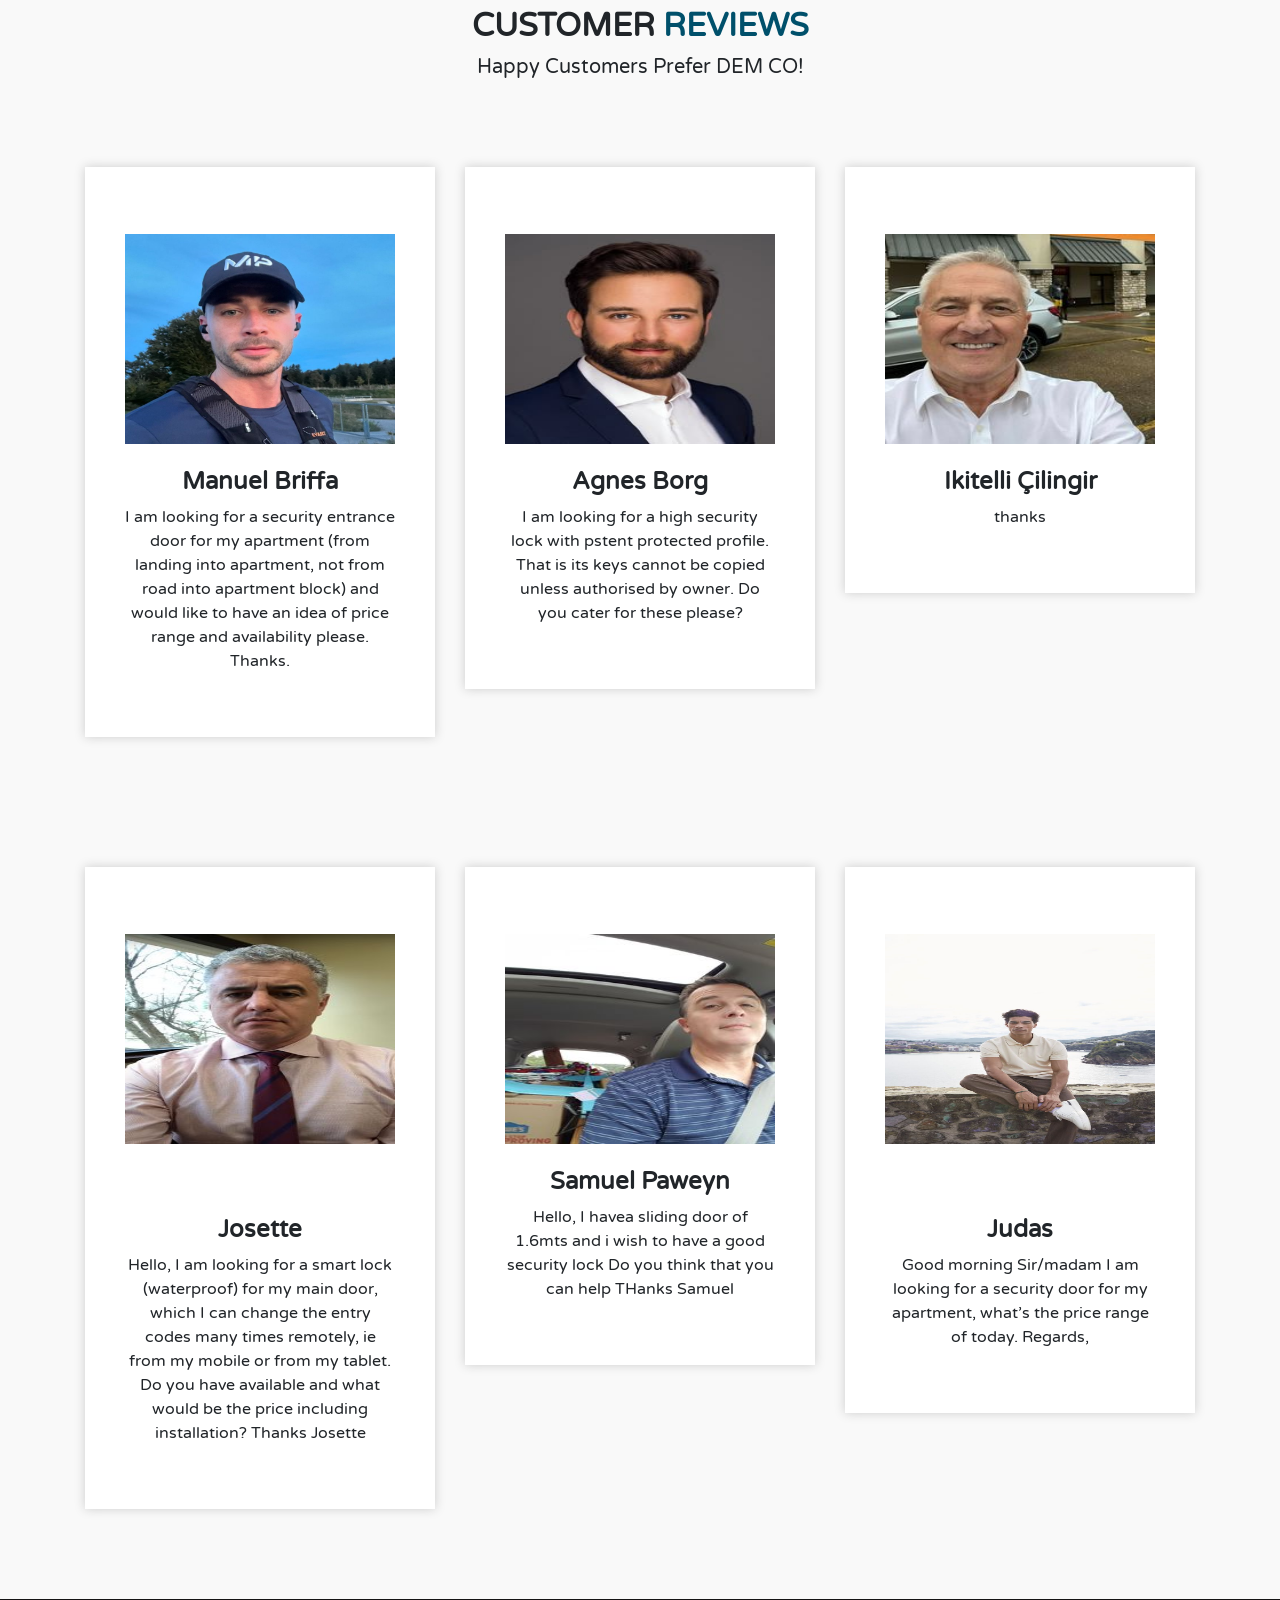
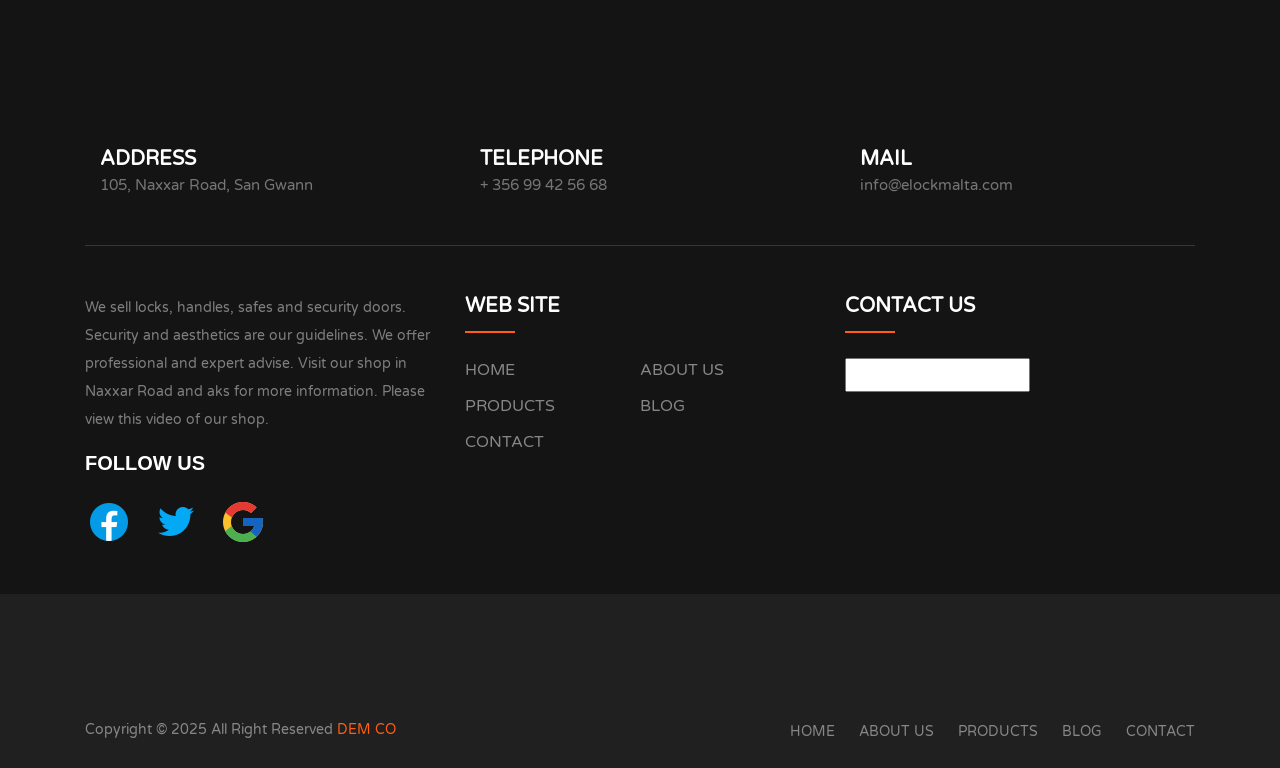
==== commit bf8183f5: "Update index.html" ====
--- a/index.html
+++ b/index.html
@@ -10,7 +10,7 @@
     <link rel="stylesheet" href="https://stackpath.bootstrapcdn.com/bootstrap/4.5.0/css/bootstrap.min.css">
     <link rel="stylesheet" href="https://fonts.googleapis.com/icon?family=Material+Icons">
     <link rel="stylesheet" href="https://maxcdn.bootstrapcdn.com/font-awesome/4.7.0/css/font-awesome.min.css">
-    <link rel="stylesheet" href="/web/css/main.css">
+    <link rel="stylesheet" href="./web/css/main.css">
     <title>DEM CO</title>
 </head>
 
@@ -51,13 +51,13 @@
                     <div class="nav-item dropdown">
                         <a href="#" data-toggle="dropdown" class="nav-item nav-link dropdown-toggle">Our Products</a>
                         <div class="dropdown-menu">
-                            <a href="/assets/categories/categories.html" class="dropdown-item" target="_blank">Automatic Door Operator</a>
-                            <a href="/assets/categories/categories.html" class="dropdown-item" target="_blank">Tuya TT Lock Smart Device </a>
-                            <a href="/assets/categories/categories.html" class="dropdown-item" target="_blank">Standalone Access Control </a>
-                            <a href="/assets/categories/categories.html" class="dropdown-item" target="_blank">Proximity Card Reader </a>
-                            <a href="/assets/categories/categories.html" class="dropdown-item" target="_blank">Door Closer </a>
-                            <a href="/assets/categories/categories.html" class="dropdown-item" target="_blank">Power Supply </a>
-                            <a href="/assets/categories/categories.html" class="dropdown-item" target="_blank">Door Release Button </a>
+                            <a href="./assets/categories/categories.html" class="dropdown-item" target="_blank">Automatic Door Operator</a>
+                            <a href="./assets/categories/categories.html" class="dropdown-item" target="_blank">Tuya TT Lock Smart Device </a>
+                            <a href="./assets/categories/categories.html" class="dropdown-item" target="_blank">Standalone Access Control </a>
+                            <a href="./assets/categories/categories.html" class="dropdown-item" target="_blank">Proximity Card Reader </a>
+                            <a href="./assets/categories/categories.html" class="dropdown-item" target="_blank">Door Closer </a>
+                            <a href="./assets/categories/categories.html" class="dropdown-item" target="_blank">Power Supply </a>
+                            <a href="./assets/categories/categories.html" class="dropdown-item" target="_blank">Door Release Button </a>
                       
 
                         </div>
@@ -108,18 +108,18 @@
             <div id="slider">
                 <div class="slide1 slide">
                     <div class="slide_content">
-                        <span>ELOCK & LOCKS</span> <br> <a href="#" class="btn btn-primary">MORE</a>
+                        <span>.</span> <br> 
                     </div>
                 </div>
                 <div class="slide2 slide">
                     <div class="slide_content">
-                        <span>SAFES</span><br> <a href="#" class="btn btn-primary">MORE</a>
+                        <span>.</span><br>
                     </div>
                 </div>
                 <div class="slide3 slide">
                     <div class="slide_content">
-                        <span>SECURITY DOORS</span> <br>
-                        <a href="#" class="btn btn-primary">MORE</a>
+                        <span>.</span> <br>
+                      
                     </div>
 
                 </div>
@@ -152,7 +152,7 @@
                     <!-- Single Item -->
                     <div class="col-md-4 col-sm-6 equal-height">
                         <div class="item">
-                            <img src="/assets/images/product1.png" width="320px" height="210px">
+                            <img src="./assets/images/product1.png" width="320px" height="210px">
                             <br><br>
                             <h4>Automatic Door Operator
                             </h4>
@@ -165,7 +165,7 @@
                     <!-- Single Item -->
                     <div class="col-md-4 col-sm-6 equal-height">
                         <div class="item">
-                            <img src="/assets/images/product2.png"width="320px" height="210px" alt="">
+                            <img src="./assets/images/product2.png"width="320px" height="210px" alt="">
                             <br><br>
                             <h4>Tuya TT Lock Smart Device
                             </h4>
@@ -178,7 +178,7 @@
                     <!-- Single Item -->
                     <div class="col-md-4 col-sm-6 equal-height">
                         <div class="item">
-                            <img src="/assets/images/product3.png" width="320px" height="210px">
+                            <img src="./assets/images/product3.png" width="320px" height="210px">
                             <br><br>
                             <h4>Standalone Access Control
                             </h4>
@@ -327,7 +327,7 @@
                 <!-- Single Item -->
                 <div class="col-md-4 col-sm-6 equal-height">
                     <div class="item">
-                        <img src="/assets/images/person1.jpg" width="100%" height="210px" alt=""> <br><br>
+                        <img src="./assets/images/person1.jpg" width="100%" height="210px" alt=""> <br><br>
                         <h4>Manuel Briffa</h4>
                         <p>
                             I am looking for a security entrance door for my apartment (from landing into apartment, not from road into apartment block) and would like to have an idea of price range and availability please. Thanks.
@@ -339,7 +339,7 @@
                 <!-- Single Item -->
                 <div class="col-md-4 col-sm-6 equal-height">
                     <div class="item">
-                        <img src="/assets/images/person2.jpg" width="100%" height="210px" alt=""> <br><br>
+                        <img src="./assets/images/person2.jpg" width="100%" height="210px" alt=""> <br><br>
                         <h4>Agnes Borg</h4>
                         <p>
                             I am looking for a high security lock with pstent protected profile. That is its keys cannot be copied unless authorised by owner. Do you cater for these please?
@@ -351,7 +351,7 @@
                 <!-- Single Item -->
                 <div class="col-md-4 col-sm-6 equal-height">
                     <div class="item">
-                        <img src="/assets/images/person3.jpg" width="100%" height="210px" alt=""> <br><br>
+                        <img src="./assets/images/person3.jpg" width="100%" height="210px" alt=""> <br><br>
                         <h4>ikitelli çilingir</h4>
                         <p>
                             thanks
@@ -371,7 +371,7 @@
                 <!-- Single Item -->
                 <div class="col-md-4 col-sm-6 equal-height">
                     <div class="item">
-                        <img src="/assets/images/person4.jpg" width="100%" height="210px" alt=""> <br><br>
+                        <img src="./assets/images/person4.jpg" width="100%" height="210px" alt=""> <br><br>
                         <br><br>
                         <h4>Josette</h4>
                         <p>
@@ -384,7 +384,7 @@
                 <!-- Single Item -->
                 <div class="col-md-4 col-sm-6 equal-height">
                     <div class="item">
-                        <img src="/assets/images/person5.jpg" width="100%" height="210px" alt=""> <br><br>
+                        <img src="./assets/images/person5.jpg" width="100%" height="210px" alt=""> <br><br>
                         <h4>Samuel paweyn </h4>
                         <p>
                             Hello,
@@ -401,7 +401,7 @@
                 <!-- Single Item -->
                 <div class="col-md-4 col-sm-6 equal-height">
                     <div class="item">
-                        <img src="/assets/images/person6.jpg" width="100%" height="210px" alt=""> <br><br>
+                        <img src="./assets/images/person6.jpg" width="100%" height="210px" alt=""> <br><br>
                         <br><br>
                         <h4>Judas</h4>
                         <p>
@@ -467,9 +467,9 @@
                             </div>
                             <div class="footer-social-icon">
                                 <span>FOLLOW US</span>
-                                <a href="#"><img src="/assets/icons/icons-facebook-48.png" alt=""></a>
-                                <a href="#"><img src="/assets/icons/icons-twitter-48.png" alt=""></a>
-                                <a href="#"><img src="/assets/icons/icons-google-48.png" alt=""></a>
+                                <a href="#"><img src="./assets/icons/icons-facebook-48.png" alt=""></a>
+                                <a href="#"><img src="./assets/icons/icons-twitter-48.png" alt=""></a>
+                                <a href="#"><img src="./assets/icons/icons-google-48.png" alt=""></a>
                             </div>
                         </div>
                     </div>
@@ -528,9 +528,9 @@
     <script src="https://code.jquery.com/jquery-3.5.1.min.js"></script>
     <script src="https://cdn.jsdelivr.net/npm/popper.js@1.16.0/dist/umd/popper.min.js"></script>
     <script src="https://stackpath.bootstrapcdn.com/bootstrap/4.5.0/js/bootstrap.min.js"></script>
-    <script src="/app.js"></script>
-    <script src="/controller/index.js"></script>
-    <script src="/web/js/main.js"></script>
+    <script src="./app.js"></script>
+    <script src="./controller/index.js"></script>
+    <script src="./web/js/main.js"></script>
 </body>
 
 </html>
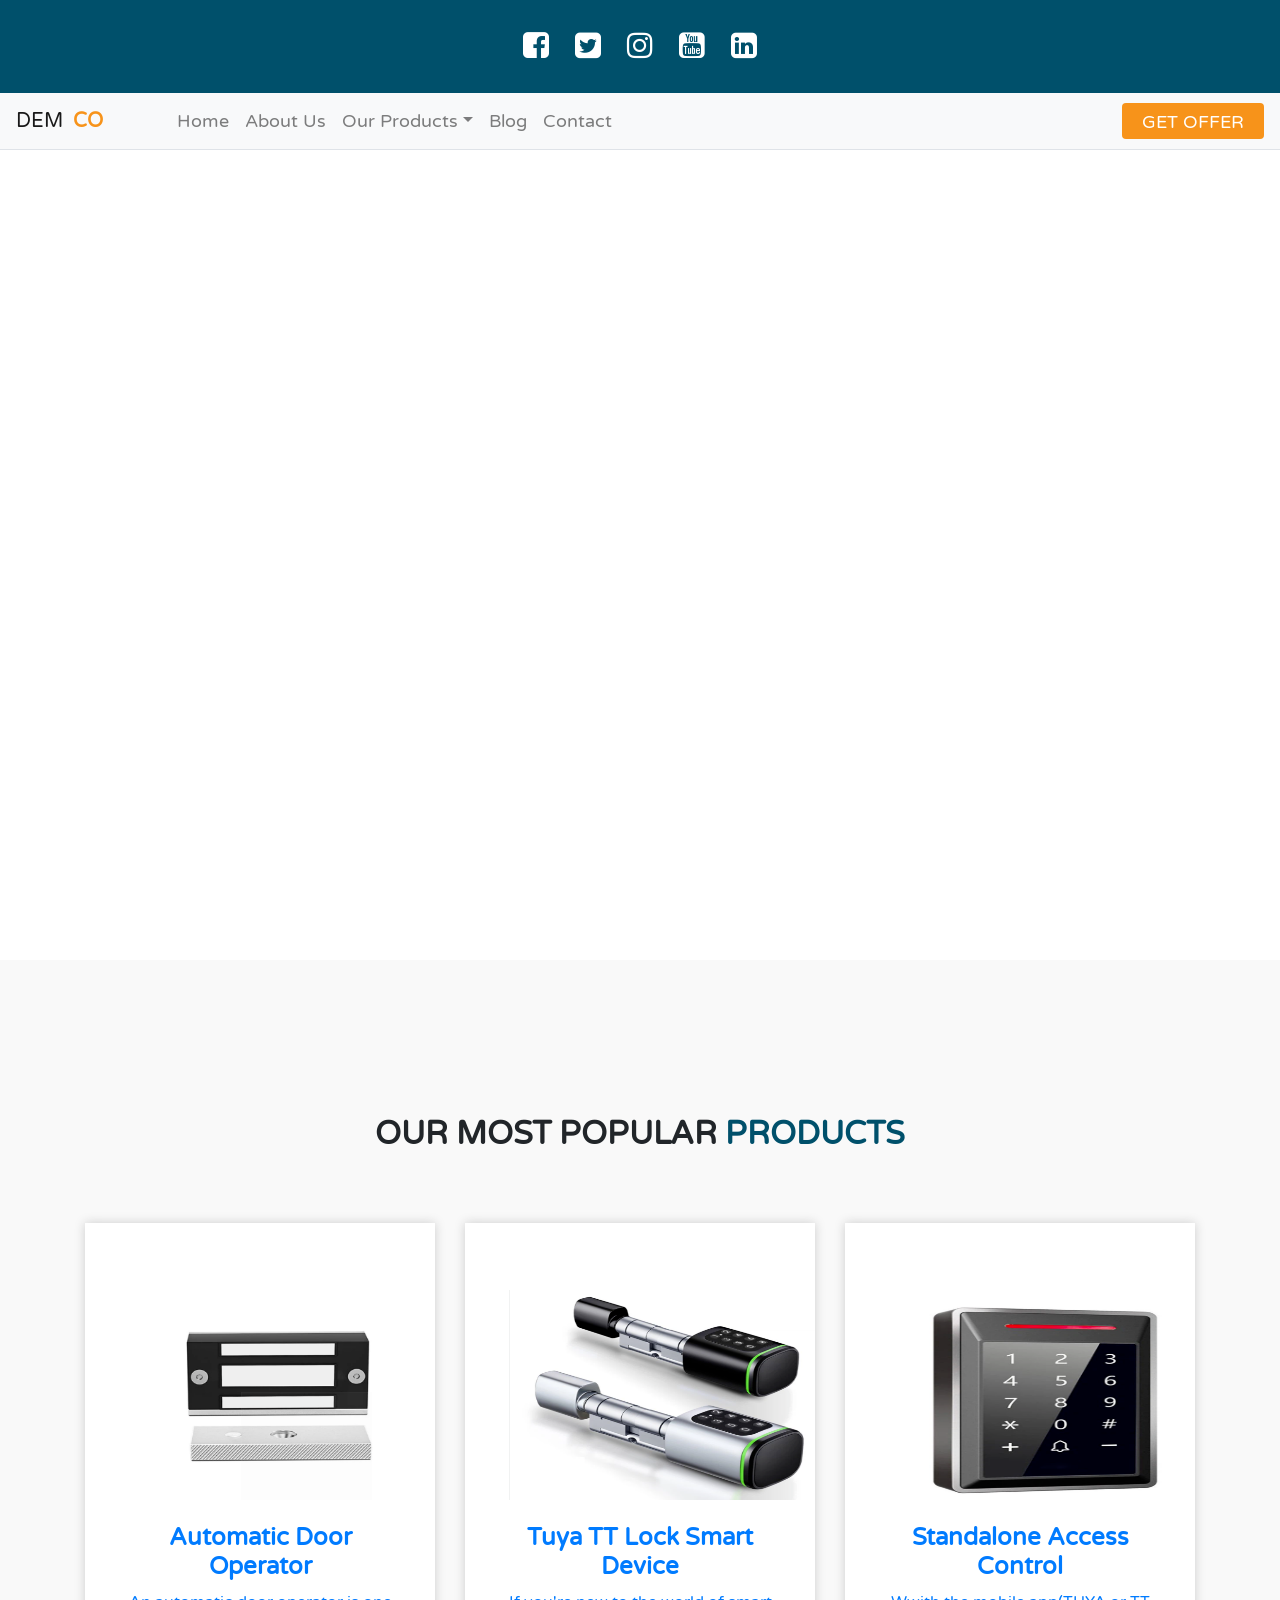
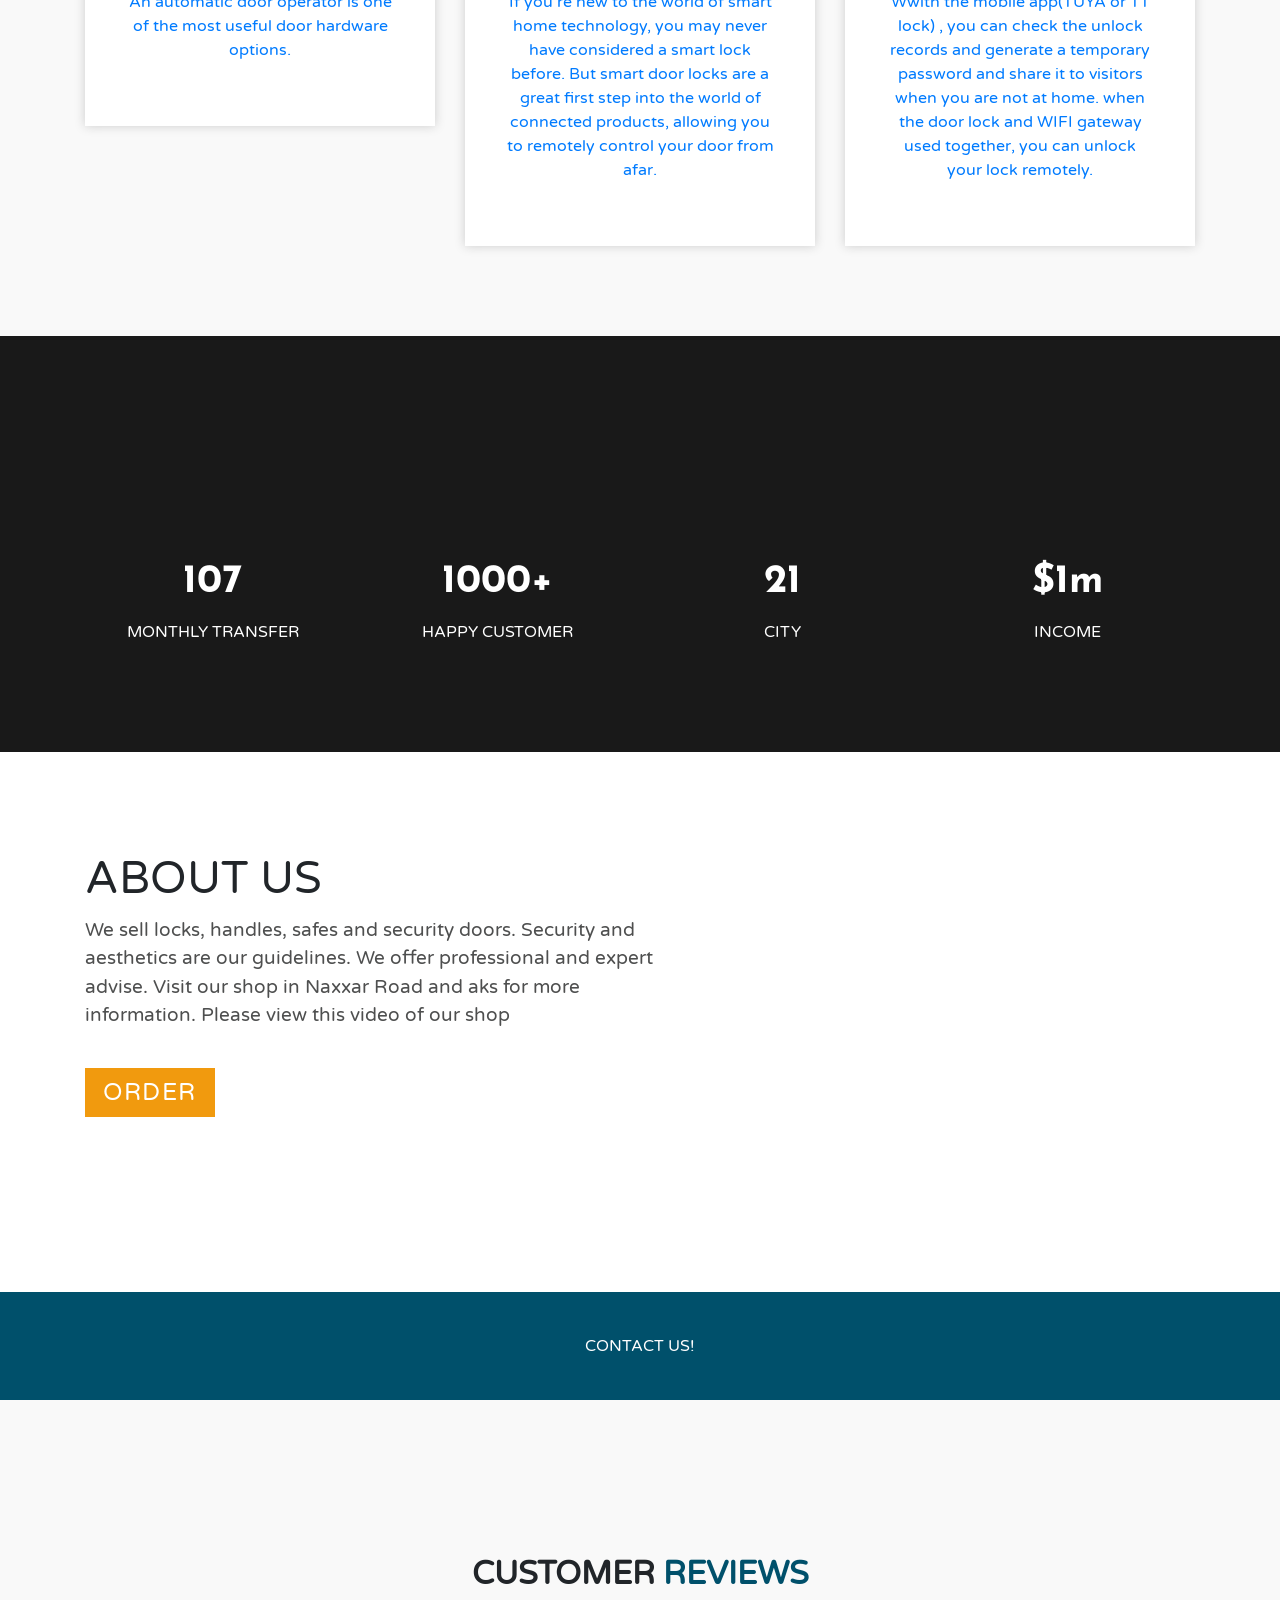
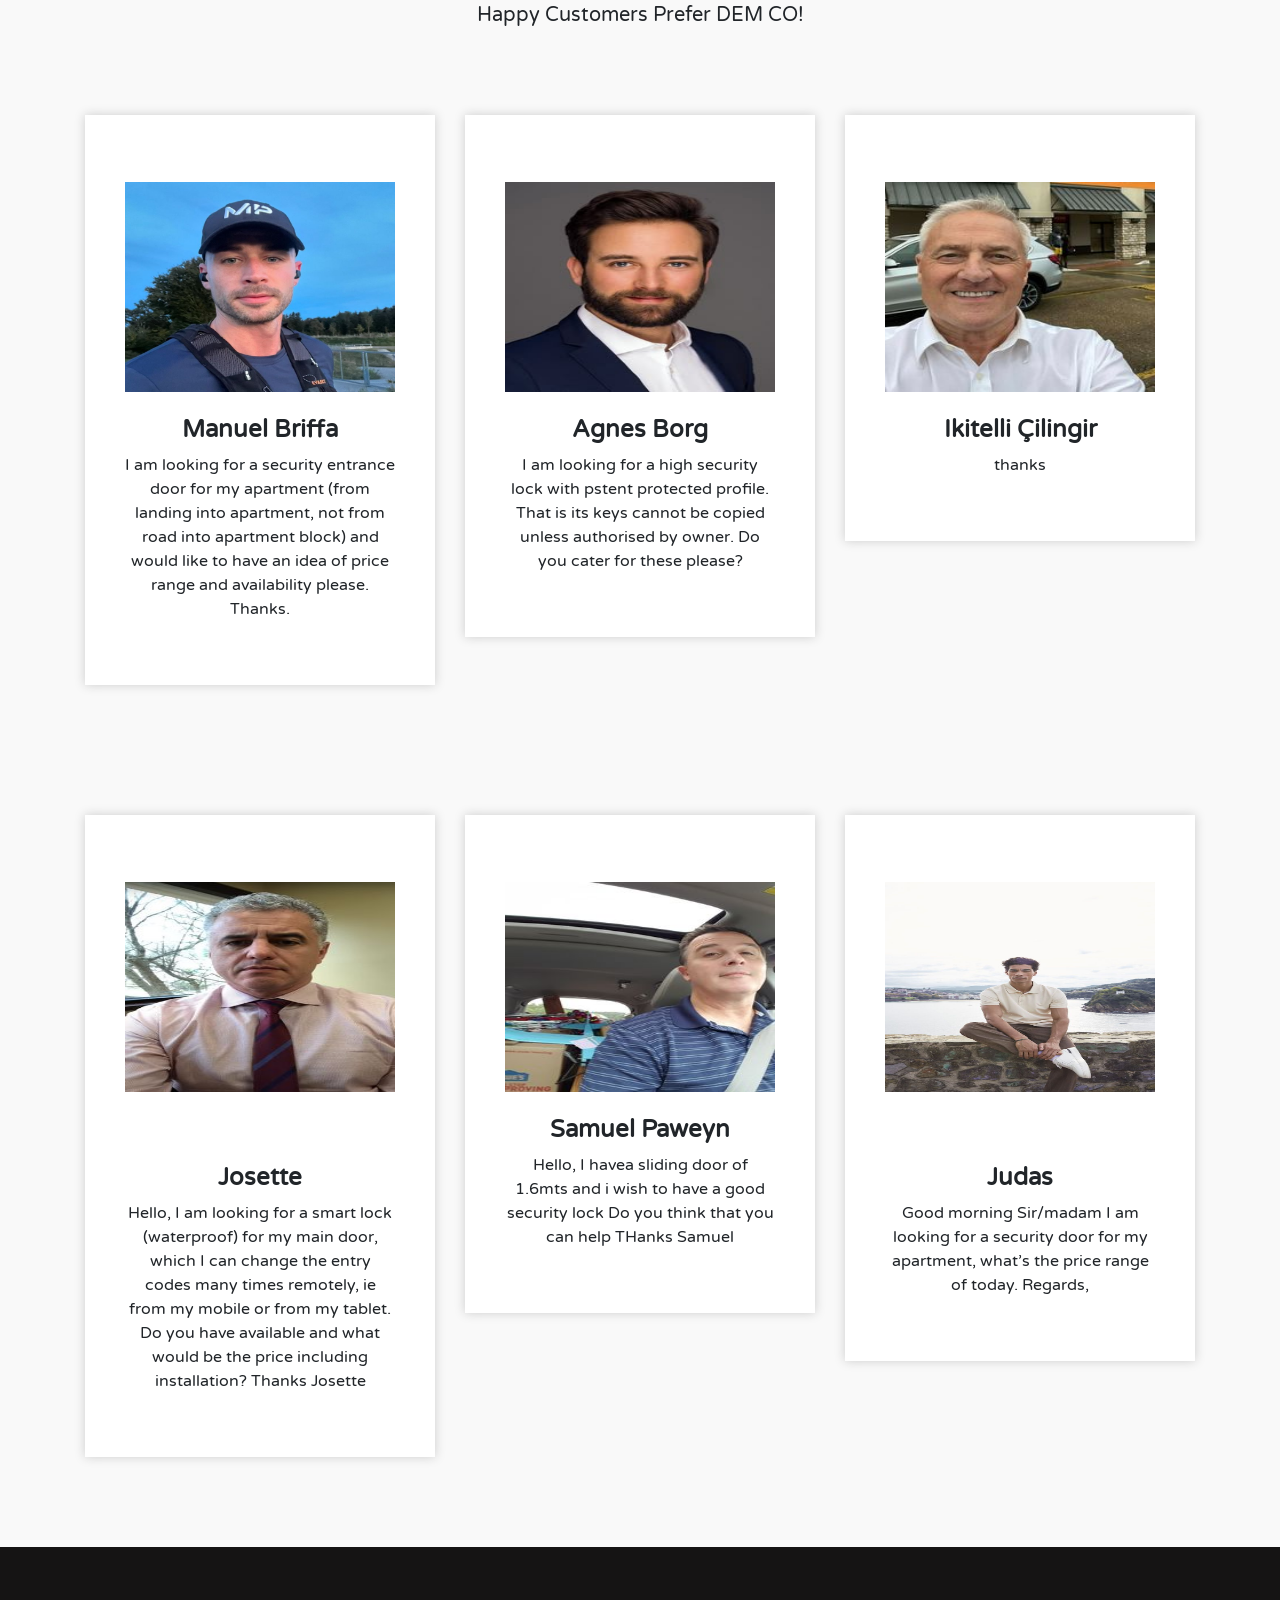
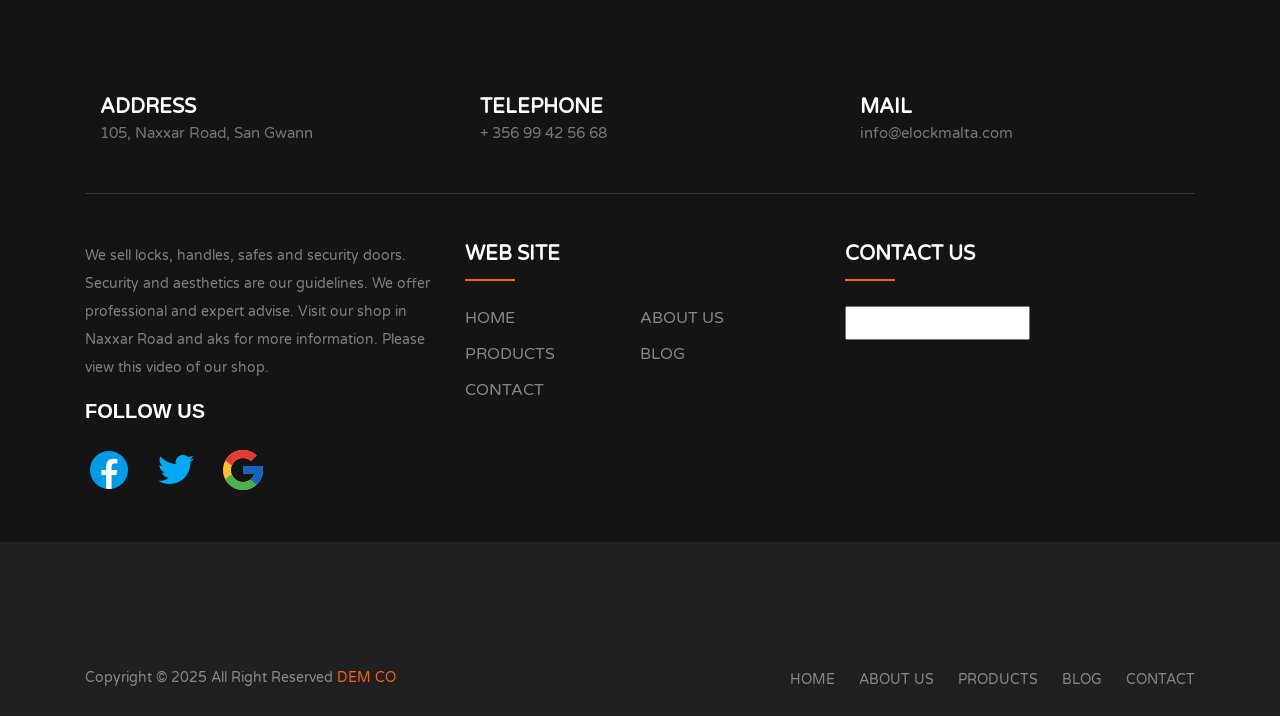
==== commit df50e0bf: "Update index.html" ====
--- a/index.html
+++ b/index.html
@@ -144,34 +144,34 @@
                     <div class="col-md-12">
                         <div class="site-heading text-center">
                             <h2>OUR MOST POPULAR <span>PRODUCTS</span></h2>
-                            <h5>Lorem Ipsum is simply dummy text</h5>
+                     
                         </div>
                     </div>
                 </div>
                 <div class="row our-offer-items less-carousel">
                     <!-- Single Item -->
                     <div class="col-md-4 col-sm-6 equal-height">
-                        <div class="item">
+                        <div class="item"> <a href="./assets/categories/categories.html">
                             <img src="./assets/images/product1.png" width="320px" height="210px">
                             <br><br>
                             <h4>Automatic Door Operator
                             </h4>
                             <p>
-                                An automatic door operator is one of the most useful door hardware options.                    </p>
+                                An automatic door operator is one of the most useful door hardware options.                    </p></a>
                         </div>
                     </div>
                     <!-- End Single Item -->
 
                     <!-- Single Item -->
                     <div class="col-md-4 col-sm-6 equal-height">
-                        <div class="item">
+                        <div class="item"> <a href="./assets/categories/tuya-tt.html">
                             <img src="./assets/images/product2.png"width="320px" height="210px" alt="">
                             <br><br>
                             <h4>Tuya TT Lock Smart Device
                             </h4>
                             <p>
                                 If you're new to the world of smart home technology, you may never have considered a smart lock before. But smart door locks are a great first step into the world of connected products, allowing you to remotely control your door from afar.                            </p>
-                        </div>
+                     </a>   </div>
                     </div>
                     <!-- End Single Item -->
 
@@ -179,13 +179,13 @@
                     <div class="col-md-4 col-sm-6 equal-height">
                         <div class="item">
                             <img src="./assets/images/product3.png" width="320px" height="210px">
-                            <br><br>
+                            <br><br> <a href="./assets/categories/standalone.html">
                             <h4>Standalone Access Control
                             </h4>
                             <p>
                                
                                Wwith the mobile app(TUYA or TT lock) , you can check the unlock records and generate a temporary password and share it to visitors when you are not at home. when the door lock and WIFI gateway used together, you can unlock your lock remotely.
-                            </p>
+                            </p></a>
                         </div>
                     </div>
 
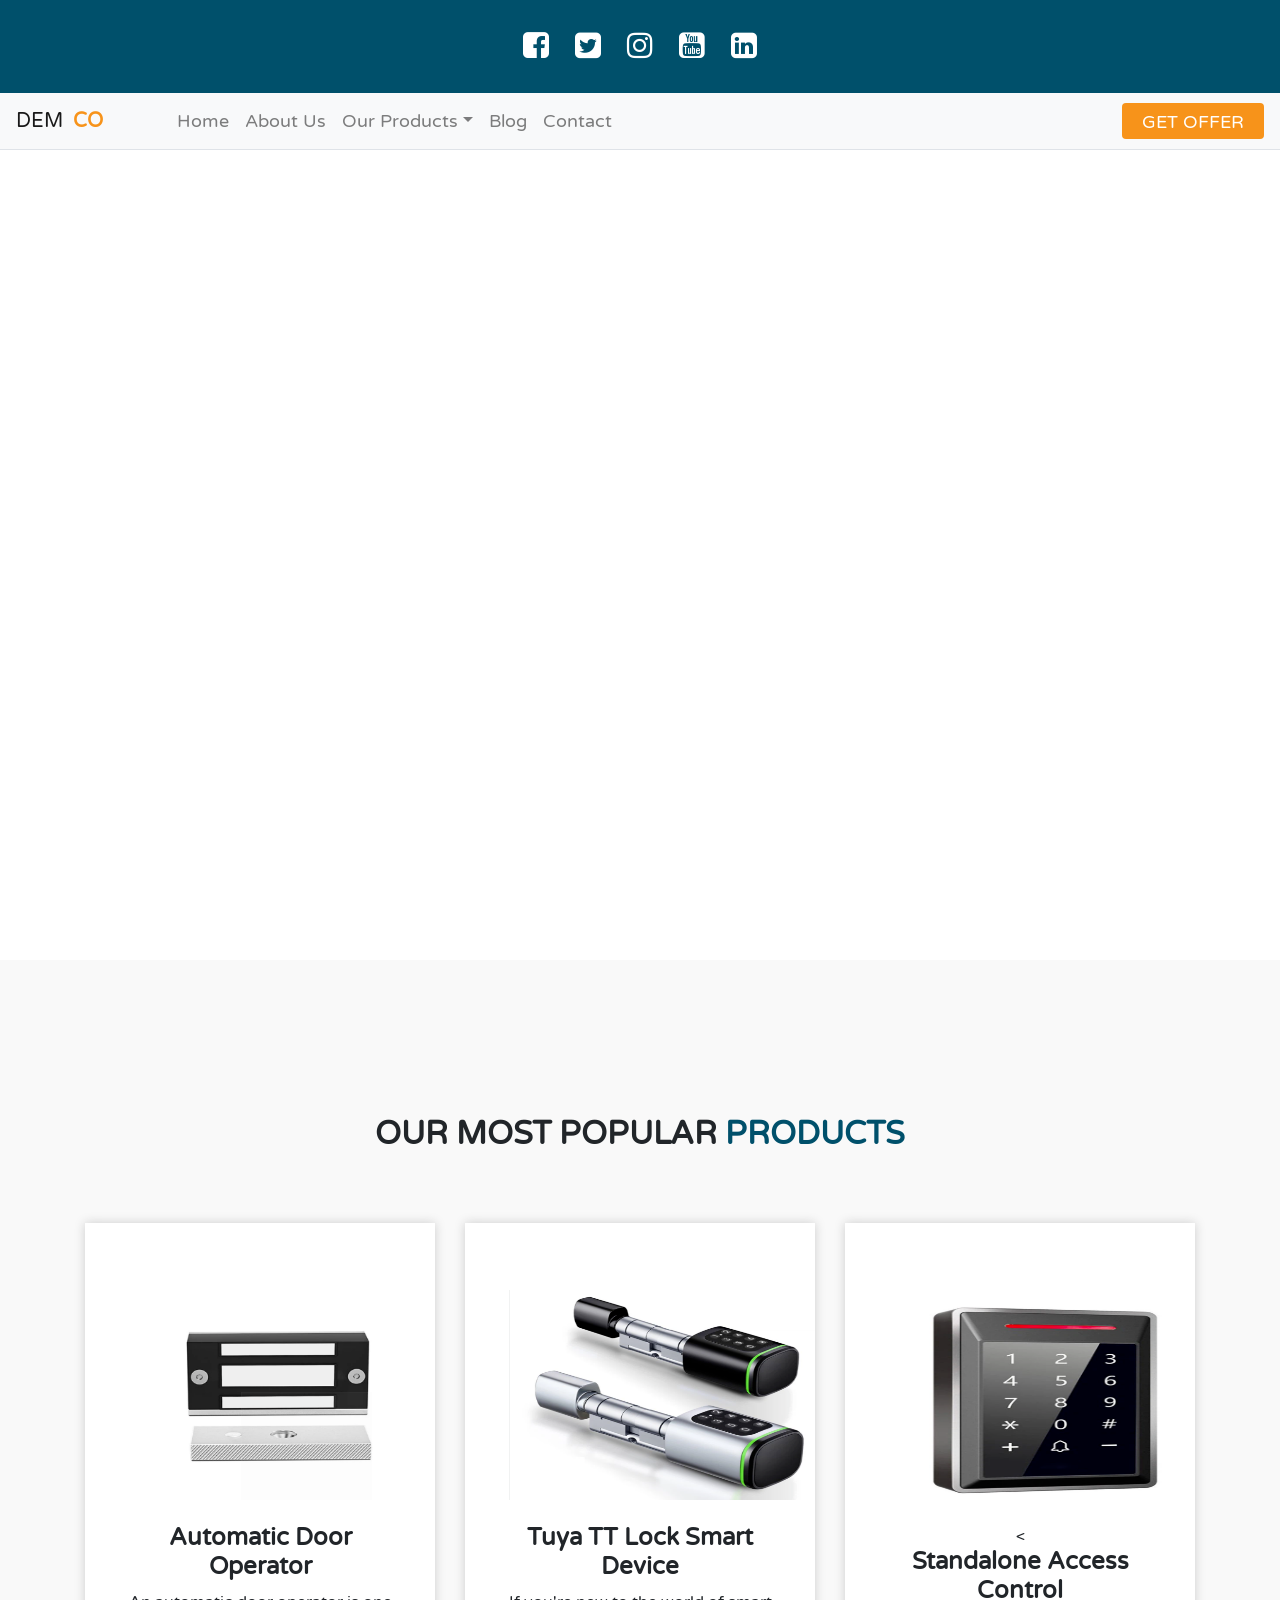
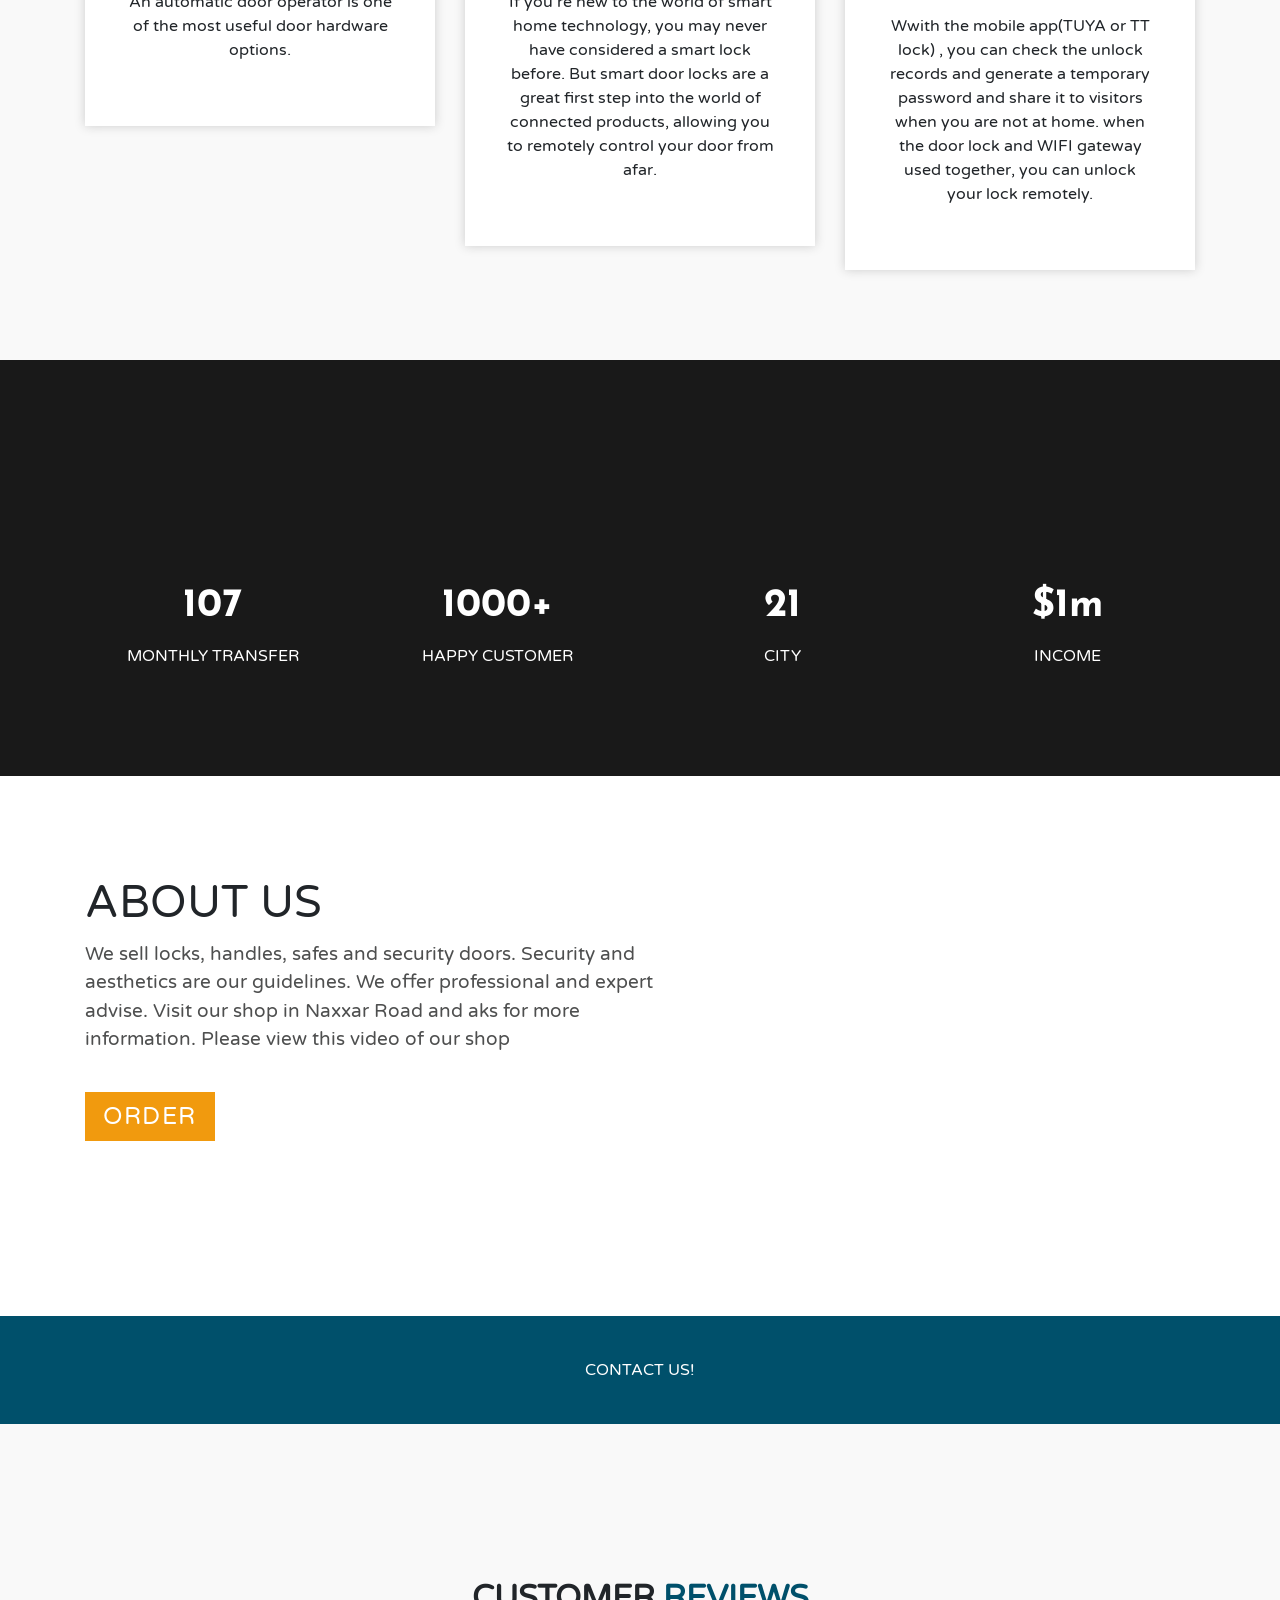
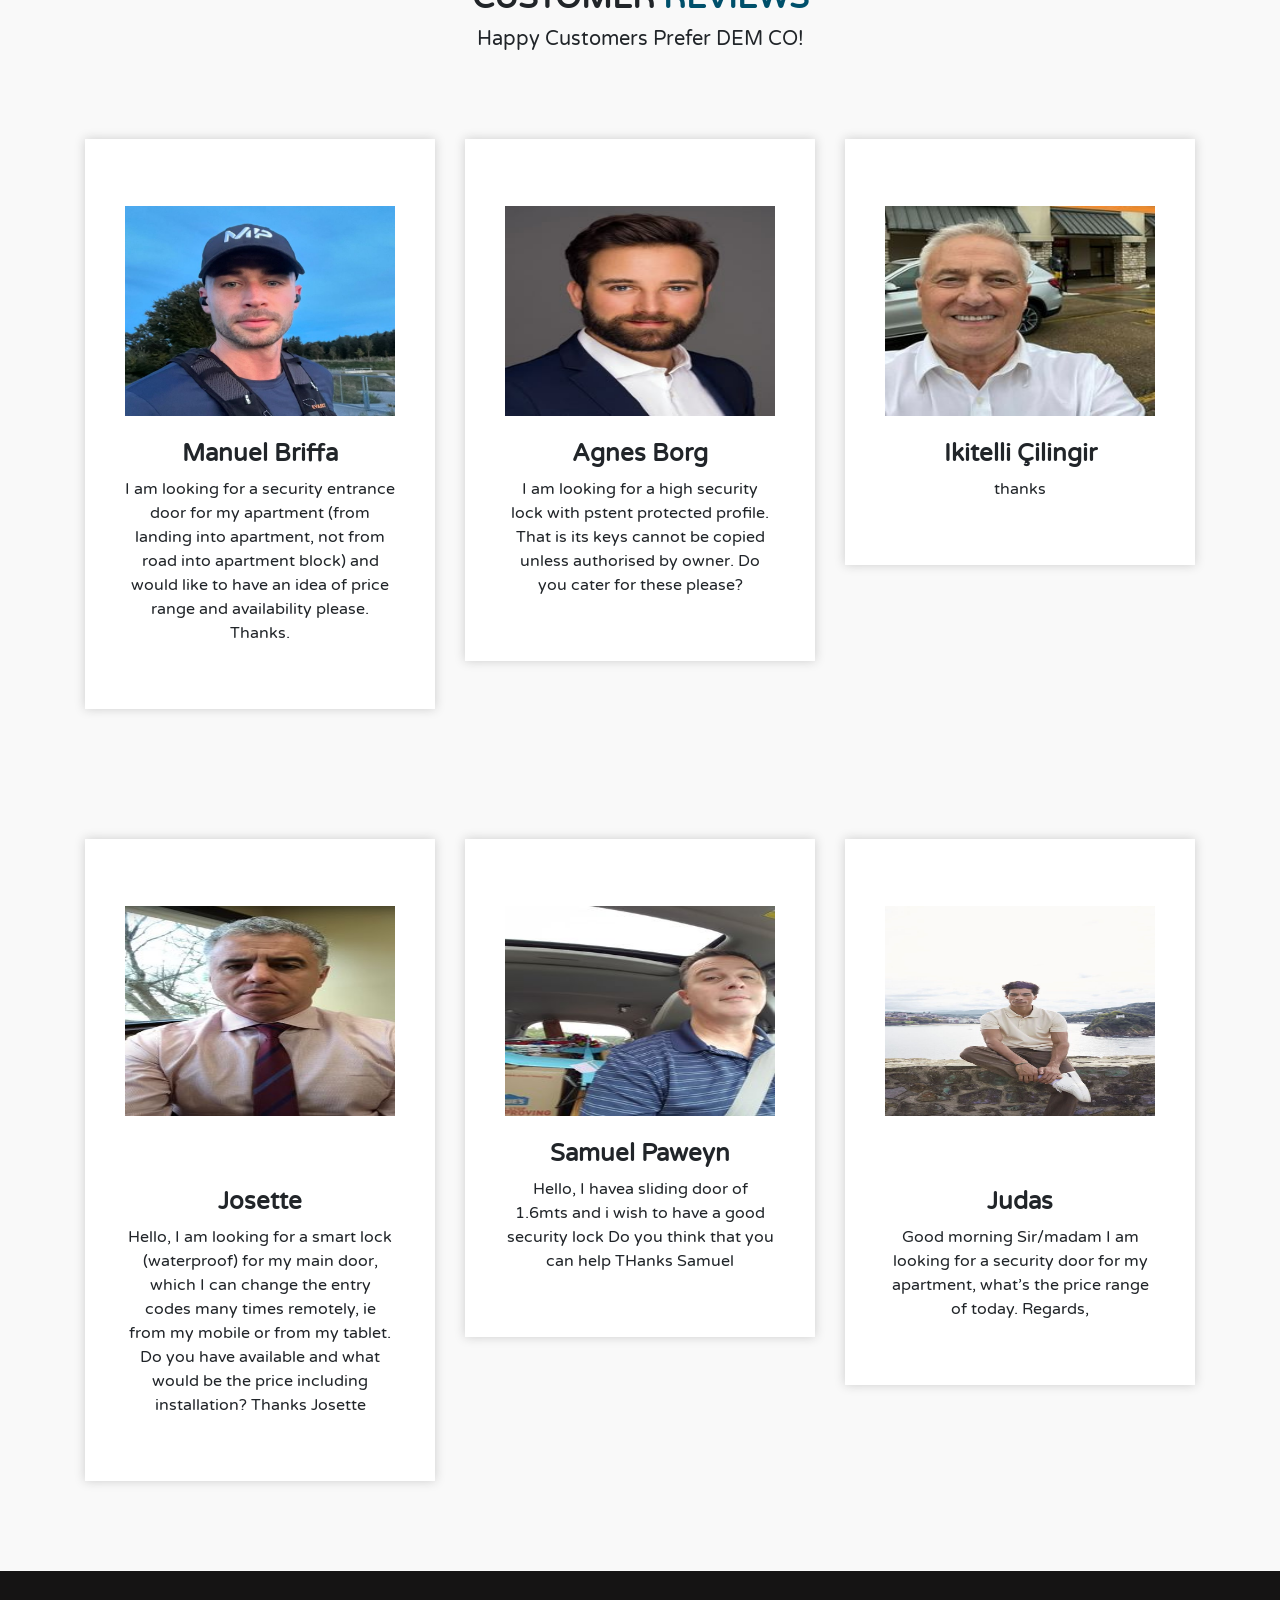
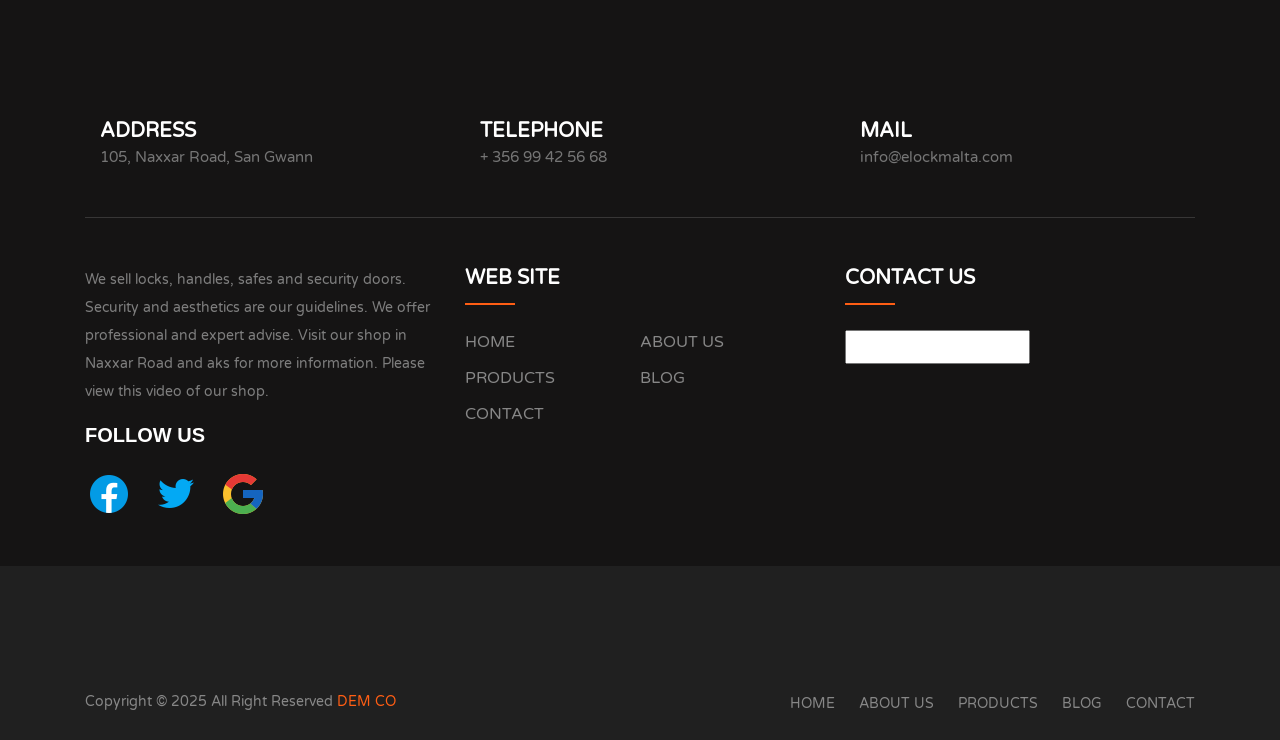
==== commit 8e4a176c: "Update index.html" ====
--- a/index.html
+++ b/index.html
@@ -151,27 +151,27 @@
                 <div class="row our-offer-items less-carousel">
                     <!-- Single Item -->
                     <div class="col-md-4 col-sm-6 equal-height">
-                        <div class="item"> <a href="./assets/categories/categories.html">
+                        <div class="item">
                             <img src="./assets/images/product1.png" width="320px" height="210px">
                             <br><br>
                             <h4>Automatic Door Operator
                             </h4>
                             <p>
-                                An automatic door operator is one of the most useful door hardware options.                    </p></a>
+                                An automatic door operator is one of the most useful door hardware options.                    </p>
                         </div>
                     </div>
                     <!-- End Single Item -->
 
                     <!-- Single Item -->
                     <div class="col-md-4 col-sm-6 equal-height">
-                        <div class="item"> <a href="./assets/categories/tuya-tt.html">
+                        <div class="item"> 
                             <img src="./assets/images/product2.png"width="320px" height="210px" alt="">
                             <br><br>
                             <h4>Tuya TT Lock Smart Device
                             </h4>
                             <p>
                                 If you're new to the world of smart home technology, you may never have considered a smart lock before. But smart door locks are a great first step into the world of connected products, allowing you to remotely control your door from afar.                            </p>
-                     </a>   </div>
+                        </div>
                     </div>
                     <!-- End Single Item -->
 
@@ -179,13 +179,13 @@
                     <div class="col-md-4 col-sm-6 equal-height">
                         <div class="item">
                             <img src="./assets/images/product3.png" width="320px" height="210px">
-                            <br><br> <a href="./assets/categories/standalone.html">
+                            <br><br> <
                             <h4>Standalone Access Control
                             </h4>
                             <p>
                                
                                Wwith the mobile app(TUYA or TT lock) , you can check the unlock records and generate a temporary password and share it to visitors when you are not at home. when the door lock and WIFI gateway used together, you can unlock your lock remotely.
-                            </p></a>
+                            </p>
                         </div>
                     </div>
 
